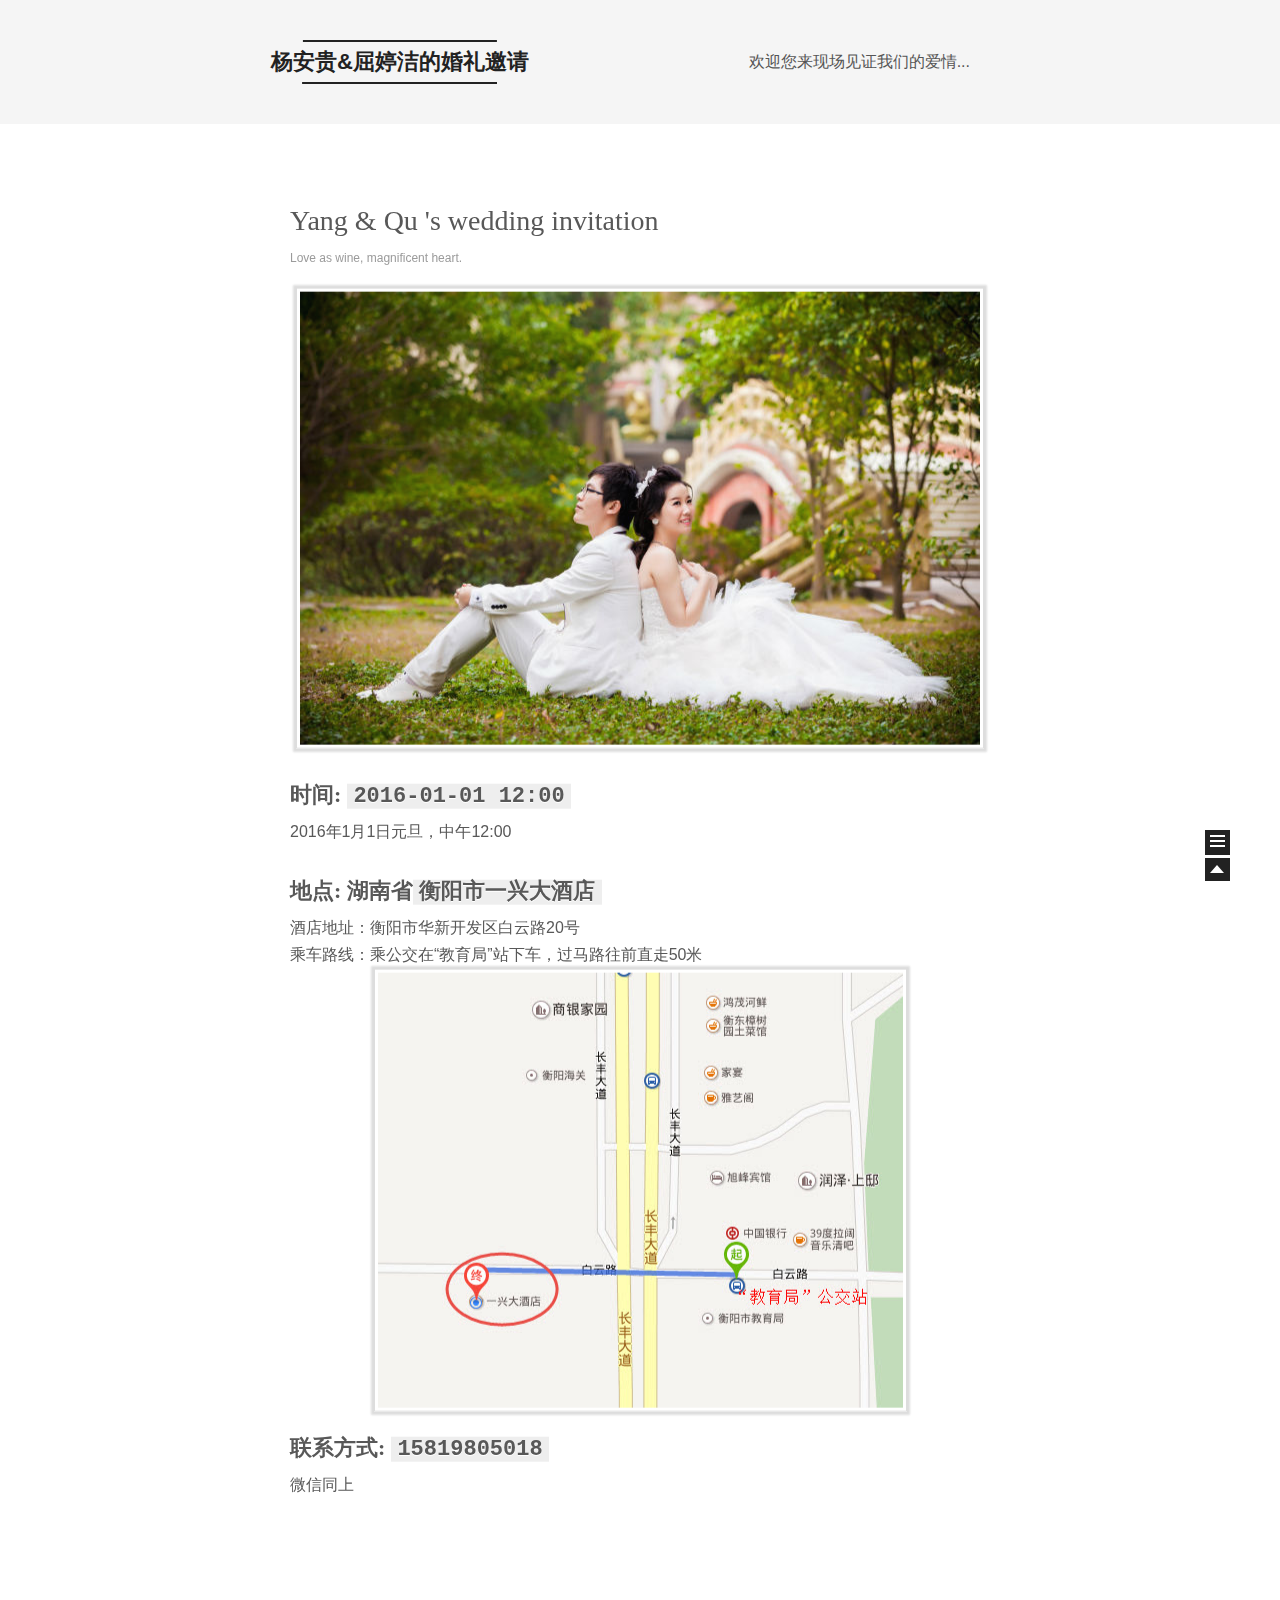
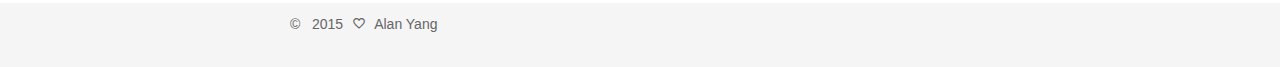
==== index.html @ b5272110 "news" ====
<!doctype html>
<html class="theme-next use-motion theme-next-mist">
<head>
  

<meta charset="UTF-8"/>
<meta http-equiv="X-UA-Compatible" content="IE=edge,chrome=1" />
<meta name="viewport" content="width=device-width, initial-scale=1, maximum-scale=1"/>


<meta http-equiv="Cache-Control" content="no-transform" />
<meta http-equiv="Cache-Control" content="no-siteapp" />








  <link rel="stylesheet" type="text/css" href="/vendors/fancybox/source/jquery.fancybox.css?v=2.1.5"/>




<link rel="stylesheet" type="text/css" href="/css/main.css?v=0.4.5.1"/>


    <meta name="description" content="You can go as far as you want to go." />



  <meta name="keywords" content="Hexo,next" />



  <link rel="alternate" href="/atom.xml" title="杨安贵和屈婷洁的婚礼邀请" type="application/atom+xml" />



  <link rel="shorticon icon" type="image/x-icon" href="/favicon.ico?v=0.4.5.1" />


<meta name="description" content="You can go as far as you want to go.">
<meta property="og:type" content="website">
<meta property="og:title" content="杨安贵和屈婷洁的婚礼邀请">
<meta property="og:url" content="http://alanyang.com/index.html">
<meta property="og:site_name" content="Alan Yang's Website">
<meta property="og:description" content="You can go as far as you want to go.">
<meta name="twitter:card" content="summary">
<meta name="twitter:title" content="Alan Yang's Website">
<meta name="twitter:description" content="You can go as far as you want to go.">


<script type="text/javascript" id="hexo.configuration">
  var CONFIG = {
    scheme: 'Mist',
    sidebar: 'post'
  };
</script>

  <title> Alan Yang's Website </title>
</head>

<body itemscope itemtype="http://schema.org/WebPage" lang="zh-Hans">
	
  <div class="container one-column 
   page-home 
">
    <div class="headband"></div>

    <header id="header" class="header" itemscope itemtype="http://schema.org/WPHeader">
      <div class="header-inner"><h1 class="site-meta">
  <span class="logo-line-before"><i></i></span>
  <a href="/" class="brand" rel="start">
      <span class="logo">
        <i class="icon-next-logo"></i>
      </span>
      <span class="site-title">杨安贵&屈婷洁的婚礼邀请</span>
  </a>
  <span class="logo-line-after"><i></i></span>
</h1>

<div class="site-nav-toggle">
  <button>
    <span class="btn-bar"></span>
    <span class="btn-bar"></span>
    <span class="btn-bar"></span>
  </button>
</div>


<nav class="site-nav">
  

  
    <ul id="menu" class="menu ">
	
	欢迎您来现场见证我们的爱情...
      
    <!--    
        <li class="menu-item menu-item-home">
          <a href="/" rel="section">
            <i class="menu-item-icon icon-next-home"></i> <br />
            首页
          </a>
        </li>
      
        
        <li class="menu-item menu-item-categories">
          <a href="/categories" rel="section">
            <i class="menu-item-icon icon-next-categories"></i> <br />
            分类
          </a>
        </li>
      
        
        <li class="menu-item menu-item-archives">
          <a href="/archives" rel="section">
            <i class="menu-item-icon icon-next-archives"></i> <br />
            归档
          </a>
        </li>
      
        
        <li class="menu-item menu-item-tags">
          <a href="/tags" rel="section">
            <i class="menu-item-icon icon-next-tags"></i> <br />
            标签
          </a>
        </li>
      
        
        <li class="menu-item menu-item-about">
          <a href="/about" rel="section">
            <i class="menu-item-icon icon-next-about"></i> <br />
            关于
          </a>
        </li>
      -->

      
    </ul>
  
</nav>


 </div>
    </header>

    <main id="main" class="main">
      <div class="main-inner">
        <div id="content" class="content"> 
  <section id="posts" class="posts-expand">
    
      

  <article class="post post-type-normal " itemscope itemtype="http://schema.org/Article">
    <header class="post-header">

      
		
        <h1 class="post-title" itemprop="name headline">
          
          
              <a class="post-title-link" href="/2015/09/25/invitation/" itemprop="url">
                Yang & Qu 's wedding invitation
              </a>
            
          
        </h1>
      

      <div class="post-meta">
        <span class="post-time">
		Love as wine, magnificent heart.
		<!--
          发表于        
		  <time itemprop="dateCreated" datetime="2015-09-25T15:35:17+08:00" content="2015-09-25">
            2015-09-30
          </time>
		-->
        </span>     
      </div>	
    </header>

    <div class="post-body">  
      
		  <center><audio src="Marry You.mp3" type= ""   playcount="1" autoplay="true" controls="true" hidden="true">您的浏览器不支持 audio 标签.</audio> </center>
          <span itemprop="articleBody"><p><img src="love.jpg" style="display: block ;margin: auto;box-shadow: 0 0 2px 3px #ddd;"></p>	  
		  
		<h2 id="时间:_2016-01-01">时间: <code>2016-01-01 12:00</code></h2><p>2016年1月1日元旦，中午12:00</p>
		<h2 id="地点:_湖南省衡阳市">地点: 湖南省<code>衡阳市<B>一兴大酒店</B></code></h2><p>酒店地址：衡阳市华新开发区白云路20号<br>
			    乘车路线：乘公交在“教育局”站下车，过马路往前直走50米<br>
				<img src="map.jpg" style="margin: auto;box-shadow: 0 0 2px 3px #ddd;">
			</p>	

    </div>
	
	
	<h2 id="联系方式:_15819805018">联系方式: <code>15819805018</code></h2><p>微信同上</p>
	
    <footer class="post-footer">
          
        <div class="post-eof"></div>
      
    </footer>
  </article>

    
  </section>

  
 </div>
     
        
      </div>    
  
  <div class="sidebar-toggle">
    <div class="sidebar-toggle-line-wrap">
      <span class="sidebar-toggle-line sidebar-toggle-line-first"></span>
      <span class="sidebar-toggle-line sidebar-toggle-line-middle"></span>
      <span class="sidebar-toggle-line sidebar-toggle-line-last"></span>
    </div>
  </div>

  <aside id="sidebar" class="sidebar">
    <div class="sidebar-inner">

      

      <section class="site-overview">
        <div class="site-author motion-element" itemprop="author" itemscope itemtype="http://schema.org/Person">
          <img class="site-author-image" src="/images/logo.png" alt="Alan Yang" itemprop="image"/>
          <p class="site-author-name" itemprop="name">Alan Yang</p>
        </div>
        <p class="site-description motion-element" itemprop="description">You can go as far as you want to go.</p>
        <nav class="site-state motion-element">
          <div class="site-state-item site-state-posts">
            <a href="/archives">
              <span class="site-state-item-count">1</span>
              <span class="site-state-item-name">日志</span>
            </a>
          </div>

          <div class="site-state-item site-state-categories">
            <a href="/categories">
              <span class="site-state-item-count">0</span>
              <span class="site-state-item-name">分类</span>
              </a>
          </div>

          <div class="site-state-item site-state-tags">
            <a href="/tags">
              <span class="site-state-item-count">0</span>
              <span class="site-state-item-name">标签</span>
              </a>
          </div>

        </nav>

        
          <div class="feed-link motion-element">
            <a href="/atom.xml" rel="alternate">
              <i class="menu-item-icon icon-next-feed"></i>
              RSS
            </a>
          </div>
        

        <div class="links-of-author motion-element">
          
        </div>

        
        

        <div class="links-of-author motion-element">
          
        </div>

      </section>

      

    </div>
  </aside>


    </main>

 <footer id="footer" class="footer">
      <div class="footer-inner"> <div class="copyright" >
  
  &copy; &nbsp; 
  <span itemprop="copyrightYear">2015</span>
  <span class="with-love">
    <i class="icon-next-heart"></i>
  </span>
  <span class="author" itemprop="copyrightHolder">Alan Yang</span>
</div>


 </div>
 </footer>


    <div class="back-to-top"></div>
  </div>

  <script type="text/javascript" src="/vendors/jquery/index.js?v=2.1.3"></script>

  
  
  
    
    

  


  
  
  <script type="text/javascript" src="/vendors/fancybox/source/jquery.fancybox.pack.js"></script>
  <script type="text/javascript" src="/js/fancy-box.js?v=0.4.5.1"></script>


  <script type="text/javascript" src="/js/helpers.js?v=0.4.5.1"></script>
  

  <script type="text/javascript" src="/vendors/velocity/velocity.min.js"></script>
  <script type="text/javascript" src="/vendors/velocity/velocity.ui.min.js"></script>

  <script type="text/javascript" src="/js/motion_global.js?v=0.4.5.1" id="motion.global"></script>




  <script type="text/javascript" src="/js/nav-toggle.js?v=0.4.5.1"></script>
  <script type="text/javascript" src="/vendors/fastclick/lib/fastclick.min.js?v=1.0.6"></script>

  

  <script type="text/javascript">
    $(document).ready(function () {
      if (CONFIG.sidebar === 'always') {
        displaySidebar();
      }
      if (isMobile()) {
        FastClick.attach(document.body);
      }
    });
  </script>

  

  
  

  
  <script type="text/javascript" src="/js/lazyload.js"></script>
  <script type="text/javascript">
    $(function () {
      $("#posts").find('img').lazyload({
        placeholder: "/images/loading.gif",
        effect: "fadeIn"
      });
    });
  </script>
</body>
</html>
---- css/main.css ----
/* normalize.css v3.0.2 | MIT License | git.io/normalize */
html {
  font-family: sans-serif; /* 1 */
  -ms-text-size-adjust: 100%; /* 2 */
  -webkit-text-size-adjust: 100%; /* 2 */
}
body {
  margin: 0;
}
article,
aside,
details,
figcaption,
figure,
footer,
header,
hgroup,
main,
menu,
nav,
section,
summary {
  display: block;
}
audio,
canvas,
progress,
video {
  display: inline-block; /* 1 */
  vertical-align: baseline; /* 2 */
}
audio:not([controls]) {
  display: none;
  height: 0;
}
[hidden],
template {
  display: none;
}
a {
  background-color: transparent;
}
a:active,
a:hover {
  outline: 0;
}
abbr[title] {
  border-bottom: 1px dotted;
}
b,
strong {
  font-weight: bold;
}
dfn {
  font-style: italic;
}
h1 {
  font-size: 2em;
  margin: 0.67em 0;
}
mark {
  background: #ff0;
  color: #000;
}
small {
  font-size: 80%;
}
sub,
sup {
  font-size: 75%;
  line-height: 0;
  position: relative;
  vertical-align: baseline;
}
sup {
  top: -0.5em;
}
sub {
  bottom: -0.25em;
}
img {
  border: 0;
}
svg:not(:root) {
  overflow: hidden;
}
figure {
  margin: 1em 40px;
}
hr {
  -moz-box-sizing: content-box;
  box-sizing: content-box;
  height: 0;
}
pre {
  overflow: auto;
}
code,
kbd,
pre,
samp {
  font-family: monospace, monospace;
  font-size: 1em;
}
button,
input,
optgroup,
select,
textarea {
  color: inherit; /* 1 */
  font: inherit; /* 2 */
  margin: 0; /* 3 */
}
button {
  overflow: visible;
}
button,
select {
  text-transform: none;
}
button,
html input[type="button"],
input[type="reset"],
input[type="submit"] {
  -webkit-appearance: button; /* 2 */
  cursor: pointer; /* 3 */
}
button[disabled],
html input[disabled] {
  cursor: default;
}
button::-moz-focus-inner,
input::-moz-focus-inner {
  border: 0;
  padding: 0;
}
input {
  line-height: normal;
}
input[type="checkbox"],
input[type="radio"] {
  box-sizing: border-box; /* 1 */
  padding: 0; /* 2 */
}
input[type="number"]::-webkit-inner-spin-button,
input[type="number"]::-webkit-outer-spin-button {
  height: auto;
}
input[type="search"] {
  -webkit-appearance: textfield; /* 1 */
  -moz-box-sizing: content-box;
  -webkit-box-sizing: content-box; /* 2 */
  box-sizing: content-box;
}
input[type="search"]::-webkit-search-cancel-button,
input[type="search"]::-webkit-search-decoration {
  -webkit-appearance: none;
}
fieldset {
  border: 1px solid #c0c0c0;
  margin: 0 2px;
  padding: 0.35em 0.625em 0.75em;
}
legend {
  border: 0; /* 1 */
  padding: 0; /* 2 */
}
textarea {
  overflow: auto;
}
optgroup {
  font-weight: bold;
}
table {
  border-collapse: collapse;
  border-spacing: 0;
}
td,
th {
  padding: 0;
}
::selection {
  background: #262a30;
  color: #fff;
}
body {
  position: relative;
  font-family: Lato, "Microsoft Jhenghei", "Hiragino Sans GB", "Microsoft YaHei", sans-serif;
  font-size: 16px;
  line-height: 1.7;
  color: #555;
  background: #fff;
}
@media (min-width: 768px) and (max-width: 991px) {
  body {
    padding-right: 0 !important;
  }
}
@media (max-width: 767px) {
  body {
    padding-right: 0 !important;
  }
}
h1,
h2,
h3,
h4,
h5,
h6 {
  margin: 0;
  padding: 0;
  font-weight: bold;
  line-height: 1;
  font-family: Cambria, Georgia, "Microsoft Jhenghei", "Hiragino Sans GB", "Microsoft YaHei", "Times New Roman", serif;
}
h1 {
  font-size: 24px;
}
@media (max-width: 767px) {
  h1 {
    font-size: 20px;
  }
}
h2 {
  font-size: 22px;
}
@media (max-width: 767px) {
  h2 {
    font-size: 18px;
  }
}
h3 {
  font-size: 20px;
}
@media (max-width: 767px) {
  h3 {
    font-size: 16px;
  }
}
h4 {
  font-size: 18px;
}
@media (max-width: 767px) {
  h4 {
    font-size: 14px;
  }
}
h5 {
  font-size: 16px;
}
@media (max-width: 767px) {
  h5 {
    font-size: 12px;
  }
}
h6 {
  font-size: 14px;
}
@media (max-width: 767px) {
  h6 {
    font-size: 10px;
  }
}
p {
  margin: 0 0 25px 0;
}
a {
  color: #222;
  text-decoration: none;
  border-bottom: 1px solid #999;
}
a:hover {
  border-bottom-color: #222;
}
ul {
  list-style: none;
}
blockquote {
  margin: 0;
  padding: 0;
}
img {
  display: block;
  margin: auto 0;
  max-width: 100%;
  height: auto;
}
h2,
h3,
h4,
h5,
h6 {
  margin: 60px 0 15px;
}
ul {
  list-style: square;
}
a {
  word-wrap: break-word;
}
hr {
  margin: 40px 0;
  height: 3px;
  border: none;
  background-color: #ddd;
  background-image: repeating-linear-gradient(-45deg, #fff, #fff 4px, transparent 4px, transparent 8px);
}
blockquote {
  padding: 0 15px;
  color: #666;
  border-left: 4px solid #ddd;
}
blockquote cite::before {
  content: "-";
  padding: 0 5px;
}
dt {
  font-weight: 700;
}
dd {
  margin: 0;
  padding: 0;
}
.pullquote {
  width: 45%;
}
.pullquote.left {
  float: left;
  margin-left: 5px;
  margin-right: 10px;
}
.pullquote.right {
  float: right;
  margin-left: 10px;
  margin-right: 5px;
}
.highlight table,
.gist table {
  width: auto;
}
.highlight table td,
.gist table td {
  border: none;
}
.highlight a,
.gist a {
  color: #222 !important;
  text-decoration: none !important;
}
.video-container {
  position: relative;
  padding-top: 60%;
  height: 0;
  overflow: hidden;
}
.video-container iframe,
.video-container object,
.video-container embed {
  position: absolute;
  top: 0;
  left: 0;
  width: 100%;
  height: 100%;
}
table {
  width: 100%;
  border-collapse: collapse;
  border-spacing: 0;
  border: 1px solid #ddd;
  font-size: 14px;
}
table>tbody>tr:nth-of-type(odd) {
  background-color: #f9f9f9;
}
table>tbody>tr:hover {
  background-color: #f5f5f5;
}
caption,
th,
td {
  padding: 8px;
  text-align: left;
  vertical-align: middle;
  font-weight: normal;
}
th,
td {
  border-bottom: 3px solid #ddd;
  border-right: 1px solid #eee;
}
th {
  padding-bottom: 10px;
  font-weight: 700;
}
td {
  border-bottom-width: 1px;
}
.text-left {
  text-align: left;
}
.text-center {
  text-align: center;
}
.text-right {
  text-align: right;
}
.text-justify {
  text-align: justify;
}
.text-nowrap {
  white-space: nowrap;
}
.text-lowercase {
  text-transform: lowercase;
}
.text-uppercase {
  text-transform: uppercase;
}
.text-capitalize {
  text-transform: capitalize;
}
.center-block {
  display: block;
  margin-left: auto;
  margin-right: auto;
}
.clearfix:before,
.clearfix:after {
  content: " ";
  display: table;
}
.clearfix:after {
  clear: both;
}
.full-image.full-image.full-image {
  border: none;
}
@media (min-width: 992px) {
  .full-image.full-image.full-image {
    max-width: none;
    width: 126%;
    margin: 0 -13%;
  }
}
.blockquote-center,
.page-home .post-type-quote blockquote,
.page-post-detail .post-type-quote blockquote {
  position: relative;
  margin: 40px 0;
  padding: 0;
  border-left: none;
  text-align: center;
}
.blockquote-center::before,
.page-home .post-type-quote blockquote::before,
.page-post-detail .post-type-quote blockquote::before,
.blockquote-center::after,
.page-home .post-type-quote blockquote::after,
.page-post-detail .post-type-quote blockquote::after {
  position: absolute;
  content: ' ';
  display: block;
  width: 100%;
  height: 24px;
  opacity: 0.2;
  background: url("[data-uri]") no-repeat;
  background-position: 0 -7px;
  background-size: 24px 24px;
}
.blockquote-center::before,
.page-home .post-type-quote blockquote::before,
.page-post-detail .post-type-quote blockquote::before {
  top: -20px;
  border-top: 1px solid #ccc;
}
.blockquote-center::after,
.page-home .post-type-quote blockquote::after,
.page-post-detail .post-type-quote blockquote::after {
  bottom: -20px;
  border-bottom: 1px solid #ccc;
  background-position: 100% 7px;
}
.blockquote-center p,
.page-home .post-type-quote blockquote p,
.page-post-detail .post-type-quote blockquote p,
.blockquote-center div,
.page-home .post-type-quote blockquote div,
.page-post-detail .post-type-quote blockquote div {
  text-align: center;
}
.use-motion .motion-element {
  opacity: 0;
}
@font-face {
  font-family: 'default';
  src: url("../fonts/icon-default/icomoon.eot?-9394c0");
  src: url("../fonts/icon-default/icomoon.eot?#iefix-9394c0") format('embedded-opentype'), url("../fonts/icon-default/icomoon.woff?-9394c0") format('woff'), url("../fonts/icon-default/icomoon.ttf?-9394c0") format('truetype'), url("../fonts/icon-default/icomoon.svg?-9394c0#default") format('svg');
  font-weight: normal;
  font-style: normal;
}
[class^="icon-"],
[class*=" icon-"] {
  font-family: 'default';
  speak: none;
  font-style: normal;
  font-weight: normal;
  font-variant: normal;
  text-transform: none;
  line-height: 1;
/* Better Font Rendering =========== */
  -webkit-font-smoothing: antialiased;
  -moz-osx-font-smoothing: grayscale;
}
.icon-next-logo {
  font-size: 24px;
  color: #fff;
}
.icon-next-home,
.icon-next-categories,
.icon-next-archives,
.icon-next-tags,
.icon-next-about,
.icon-next-feed,
.icon-next-search {
  font-size: 24px;
  color: #000;
}
.icon-next-external-link {
  font-size: 14px;
}
.icon-next-heart {
  font-size: 14px;
}
.icon-storage:before,
.icon-next-categories:before {
  content: "\e0bc";
}
.icon-insert_emoticon:before,
.icon-next-about:before {
  content: "\e0e8";
}
.icon-brightness_4:before,
.icon-next-logo:before {
  content: "\e13e";
}
.icon-whatshot:before,
.icon-next-feed:before {
  content: "\e25b";
}
.icon-bookmark:before,
.icon-next-tags:before {
  content: "\e27b";
}
.icon-favorite_outline:before,
.icon-next-heart:before {
  content: "\e292";
}
.icon-home:before,
.icon-next-home:before {
  content: "\e29e";
}
.icon-open_in_new:before,
.icon-next-external-link:before {
  content: "\e2b2";
}
.icon-search:before,
.icon-next-search:before {
  content: "\e2ca";
}
.icon-view_carousel:before,
.icon-next-archives:before {
  content: "\e2fd";
}
.post pre,
.post .highlight {
  background: #f7f7f7;
  margin: 20px 0;
  padding: 15px;
  overflow: auto;
  font-size: 13px;
  color: #4d4d4c;
  line-height: 1.6;
}
.post .highlight .gutter pre,
.post .gist .gist-file .gist-data .line-numbers {
  color: #666;
}
.post pre,
.post code {
  font-family: "PT Mono", Consolas, Monaco, Menlo, monospace;
}
.post code {
  background: #eee;
  text-shadow: 0 1px #fff;
  padding: 0 0.3em;
}
.post pre code {
  background: none;
  text-shadow: none;
  padding: 0;
}
.post .highlight pre {
  border: none;
  margin: 0;
  padding: 0;
}
.post .highlight table {
  margin: 0;
  width: auto;
  border: none;
}
.post .highlight td {
  border: none;
  padding: 0;
}
.post .highlight figcaption {
  font-size: 0.85em;
  color: #8e908c;
  line-height: 1em;
  margin-bottom: 1em;
}
.post .highlight figcaption:before,
.post .highlight figcaption:after {
  content: " ";
  display: table;
}
.post .highlight figcaption:after {
  clear: both;
}
.post .highlight figcaption a {
  float: right;
}
.post .highlight .gutter pre {
  text-align: right;
  padding-right: 20px;
}
.post .highlight .line {
  height: 20px;
}
.post .gist {
  margin: 20px 0;
  border-style: solid;
  border-color: #ccc;
  border-width: 1px 0;
  background: #f7f7f7;
  padding: 15px 40px 15px 15px;
}
.post .gist .gist-file {
  border: none;
  font-family: "PT Mono", Consolas, Monaco, Menlo, monospace;
  margin: 0;
}
.post .gist .gist-file .gist-data {
  background: none;
  border: none;
}
.post .gist .gist-file .gist-data .line-numbers {
  background: none;
  border: none;
  padding: 0 20px 0 0;
}
.post .gist .gist-file .gist-data .line-data {
  padding: 0 !important;
}
.post .gist .gist-file .highlight {
  margin: 0;
  padding: 0;
  border: none;
}
.post .gist .gist-file .gist-meta {
  background: #f7f7f7;
  color: #8e908c;
  font: 13px Lato, "Microsoft Jhenghei", "Hiragino Sans GB", "Microsoft YaHei", sans-serif;
  text-shadow: 0 0;
  padding: 0;
  margin-top: 1em;
  margin-left: 40px;
}
.post .gist .gist-file .gist-meta a {
  color: color-link;
  font-weight: normal;
}
.post .gist .gist-file .gist-meta a:hover {
  text-decoration: underline;
}
pre .comment {
  color: #8e908c;
}
pre .variable,
pre .attribute,
pre .tag,
pre .regexp,
pre .ruby .constant,
pre .xml .tag .title,
pre .xml .pi,
pre .xml .doctype,
pre .html .doctype,
pre .css .id,
pre .css .class,
pre .css .pseudo {
  color: #c82829;
}
pre .number,
pre .preprocessor,
pre .built_in,
pre .literal,
pre .params,
pre .constant {
  color: #f5871f;
}
pre .ruby .class .title,
pre .css .rules .attribute {
  color: #718c00;
}
pre .string,
pre .value,
pre .inheritance,
pre .header,
pre .ruby .symbol,
pre .xml .cdata {
  color: #718c00;
}
pre .title,
pre .css .hexcolor {
  color: #3e999f;
}
pre .function,
pre .python .decorator,
pre .python .title,
pre .ruby .function .title,
pre .ruby .title .keyword,
pre .perl .sub,
pre .javascript .title,
pre .coffeescript .title {
  color: #4271ae;
}
pre .keyword,
pre .javascript .function {
  color: #8959a8;
}
html,
body {
  height: 100%;
}
.container {
  position: relative;
  min-height: 100%;
}
.header-inner {
  margin: 0 auto;
  padding: 100px 0 70px;
  width: 960px;
}
.one-column .header-inner {
  width: 700px;
}
.main {
  padding-bottom: 150px;
}
.main-inner {
  margin: 0 auto;
  width: 960px;
}
.one-column .main-inner {
  width: 700px;
}
.main-inner .content {
  width: 700px;
}
.footer {
  position: absolute;
  left: 0;
  bottom: 0;
  width: 100%;
  min-height: 50px;
}
.footer-inner {
  margin: 20px auto;
  width: 960px;
}
.one-column .footer-inner {
  width: 700px;
}
.headband {
  height: 3px;
  background: #222;
}
.header {
  background: #fff;
}
.header-inner {
  position: relative;
}
.site-meta {
  margin: 0;
  text-align: left;
}
@media (max-width: 767px) {
  .site-meta {
    text-align: center;
  }
}
.brand {
  position: relative;
  display: inline-block;
  padding: 0 25px;
  color: #fff;
  background: #222;
  border-bottom: none;
  font-family: Lato, "Microsoft Jhenghei", "Hiragino Sans GB", "Microsoft YaHei", sans-serif;
}
.logo {
  display: inline-block;
  margin-right: 5px;
  line-height: 36px;
  vertical-align: top;
}
.site-title {
  display: inline-block;
  vertical-align: top;
  line-height: 36px;
  font-size: 20px;
  font-weight: normal;
}
.use-motion .brand {
  opacity: 0;
}
.use-motion .logo,
.use-motion .site-title {
  opacity: 0;
  position: relative;
  top: -10px;
}
.site-nav-toggle {
  display: none;
  position: absolute;
  top: 10px;
  left: 10px;
}
@media (max-width: 767px) {
  .site-nav-toggle {
    display: block;
  }
}
.site-nav-toggle button {
  margin-top: 2px;
  padding: 9px 10px;
  background: transparent;
  border: none;
}
@media (max-width: 767px) {
  .site-nav {
    display: none;
    margin: 0 -10px;
    padding: 0 10px;
    clear: both;
    border-top: 1px solid #ddd;
  }
}
@media (min-width: 768px) and (max-width: 991px) {
  .site-nav {
    display: block !important;
  }
}
@media (min-width: 992px) {
  .site-nav {
    display: block !important;
  }
}
.menu {
  margin-top: 20px;
  padding-left: 0;
  text-align: center;
}
.menu .menu-item {
  display: inline-block;
  margin-left: 20px;
}
@media screen and (max-width: 767px) {
  .menu .menu-item {
    margin-top: 10px;
  }
}
.menu .menu-item:first-child {
  margin-left: 0;
}
.menu .menu-item a {
  display: block;
  font-size: 13px;
  text-transform: capitalize;
  line-height: 1.5;
  border-bottom: 1px solid transparent;
  transition-property: border-color;
  transition-duration: 0.2s;
  transition-timing-function: ease-in-out;
  transition-delay: 0s;
}
.menu .menu-item a:hover {
  border-bottom-color: #222;
}
.translation {
  margin-top: -20px;
  font-size: 14px;
  color: #999;
}
.post:last-child .post-eof.post-eof.post-eof {
  display: none;
}
.sidebar-toggle {
  position: fixed;
  right: 50px;
  bottom: 45px;
  width: 15px;
  height: 15px;
  padding: 5px;
  background: #222;
  line-height: 0;
  z-index: 1050;
  cursor: pointer;
  -webkit-transform: translateZ(0);
}
@media (min-width: 768px) and (max-width: 991px) {
  .sidebar-toggle {
    display: none;
  }
}
@media (max-width: 767px) {
  .sidebar-toggle {
    display: none;
  }
}
.sidebar-toggle-line {
  position: relative;
  display: inline-block;
  vertical-align: top;
  height: 2px;
  width: 100%;
  background: #fff;
  margin-top: 3px;
}
.sidebar-toggle-line:first-child {
  margin-top: 0;
}
.sidebar {
  width: 0;
  position: fixed;
  right: 0;
  top: 0;
  bottom: 0;
  z-index: 1040;
  box-shadow: inset 0 2px 6px #000;
  background: #222;
  -webkit-transform: translateZ(0);
}
.sidebar a {
  color: #999;
  border-bottom-color: #555;
}
.sidebar a:hover {
  color: #eee;
}
@media (min-width: 768px) and (max-width: 991px) {
  .sidebar {
    display: none !important;
  }
}
@media (max-width: 767px) {
  .sidebar {
    display: none !important;
  }
}
.sidebar-inner {
  position: relative;
  padding: 20px 10px;
  color: #999;
  text-align: center;
}
.site-author-image {
  display: block;
  margin: 0 auto;
  max-width: 96px;
  height: auto;
  border: 2px solid #333;
  padding: 2px;
}
.site-author-name {
  margin: 5px 0 0;
  color: #f5f5f5;
}
.site-description {
  margin-top: 5px;
  font-size: 14px;
  color: #555;
}
.site-state {
  overflow: hidden;
  line-height: 1.4;
}
.site-state-item {
  display: inline-block;
  padding: 0 15px;
  border-left: 1px solid #333;
}
.site-state-item:first-child {
  border-left: none;
}
.site-state-item a {
  border-bottom: none;
}
.site-state-item-count {
  display: block;
  text-align: center;
  font-size: 18px;
}
.site-state-item-name {
  font-size: 13px;
}
.feed-link {
  margin-top: 20px;
}
.feed-link a {
  display: inline-block;
  padding: 0 15px;
  color: #fc6423;
  border: 1px solid #fc6423;
  border-radius: 4px;
}
.feed-link a i {
  color: #fc6423;
  font-size: 14px;
}
.feed-link a:hover {
  color: #fff;
  background: #fc6423;
}
.feed-link a:hover i {
  color: #fff;
}
.links-of-author {
  margin-top: 20px;
}
.links-of-author a {
  display: inline-block;
  vertical-align: middle;
  margin-right: 10px;
  margin-bottom: 10px;
  border-bottom-color: #555;
  font-size: 13px;
}
.links-of-author a:before {
  display: inline-block;
  vertical-align: middle;
  margin-right: 3px;
  content: " ";
  width: 4px;
  height: 4px;
  border-radius: 50%;
  background: #878198;
}
.sidebar-nav {
  margin: 0;
  padding-left: 0;
}
.sidebar-nav li {
  display: inline-block;
  cursor: pointer;
  border-bottom: 1px solid transparent;
  font-size: 15px;
}
.sidebar-nav li:hover {
  color: #f5f5f5;
}
.page-post-detail .sidebar-nav-toc {
  padding: 0 5px;
}
.page-post-detail .sidebar-nav-overview {
  margin-left: 10px;
}
.sidebar-nav .sidebar-nav-active {
  color: #87daff;
  border-bottom-color: #87daff;
}
.sidebar-nav .sidebar-nav-active:hover {
  color: #87daff;
}
.post-toc {
  overflow: hidden;
  position: relative;
}
.post-toc-empty {
  font-size: 14px;
  color: #666;
}
.post-toc ol {
  overflow: auto;
  margin: 0;
  padding: 0 10px 10px;
  text-align: left;
  list-style: none;
  font-size: 14px;
}
.post-toc ol a {
  color: #999;
}
.post-toc ol a:hover {
  color: #ccc;
}
.post-toc .nav .nav-child {
  display: none;
}
.post-toc .nav .active .nav-child {
  display: block;
}
.post-toc .nav .active > a {
  color: #ccc;
}
.post-toc .nav .active-current > a {
  color: #87daff;
}
.post-toc .nav .active-current > a:hover {
  color: #87daff;
}
.post-toc-indicator {
  height: 20px;
  opacity: 0.4;
  background: no-repeat 10px 50%;
  background-size: 10px 12px;
}
.post-toc-indicator-top {
  opacity: 0;
  margin-top: 10px;
  background-image: url("[data-uri]");
}
.post-toc-indicator-bottom {
  position: absolute;
  width: 100%;
  background-image: url("[data-uri]");
}
.footer {
  font-size: 14px;
  color: #999;
}
.footer img {
  border: none;
}
.footer-inner {
  text-align: center;
}
.with-love {
  display: inline-block;
  margin: 0 5px;
}
.powered-by,
.theme-info {
  display: inline-block;
}
.powered-by {
  margin-right: 10px;
}
.powered-by::after {
  content: "|";
  padding-left: 10px;
}
.cc-license {
  margin-top: 10px;
  text-align: center;
}
.cc-license .cc-opacity {
  opacity: 0.7;
  border-bottom: none;
}
.cc-license .cc-opacity:hover {
  opacity: 0.9;
}
.cc-license img {
  display: inline-block;
}
@media (max-width: 767px) {
  body {
    font-size: 14px;
  }
  .header-inner,
  .one-column .header-inner,
  .main-inner,
  .one-column .main-inner,
  .main-inner .content,
  .footer-inner,
  .one-column .footer-inner {
    width: auto;
  }
  .main-inner {
    margin: 20px auto 0;
  }
  .footer-inner {
    padding: 0 10px;
  }
}
.btn {
  display: inline-block;
  padding: 0 20px;
  font-size: 15px;
  color: #fff;
  background: #222;
  border: 2px solid #222;
  text-decoration: none;
  transition-property: background-color;
  transition-duration: 0.2s;
  transition-timing-function: ease-in-out;
  transition-delay: 0s;
}
.btn:hover {
  border-color: #222;
  color: #222;
  background: #fff;
}
.btn-bar {
  display: block;
  width: 22px;
  height: 2px;
  background: #555;
  border-radius: 1px;
}
.btn-bar+.btn-bar {
  margin-top: 4px;
}
.posts-expand {
  padding-top: 40px;
}
@media (max-width: 767px) {
  .posts-expand {
    margin: 0 20px;
  }
  .post-body pre,
  .post-body .highlight {
    margin: 0 -20px;
    padding: 10px 20px;
  }
  .post-body pre .gutter pre,
  .post-body .highlight .gutter pre {
    padding-right: 10px;
  }
}
.posts-expand .post-title {
  font-size: 26px;
  text-align: center;
}
@media (max-width: 767px) {
  .posts-expand .post-title {
    font-size: 22px;
  }
}
.posts-expand .post-title-link {
  display: inline-block;
  position: relative;
  color: #555;
  border-bottom: none;
  line-height: 1.2;
  vertical-align: top;
}
.posts-expand .post-title-link::before {
  content: "";
  position: absolute;
  width: 100%;
  height: 2px;
  bottom: 0;
  left: 0;
  background-color: #000;
  visibility: hidden;
  transform: scaleX(0);
  transition-duration: 0.2s;
  transition-timing-function: ease-in-out;
  transition-delay: 0s;
}
.posts-expand .post-title-link:hover::before {
  visibility: visible;
  transform: scaleX(1);
}
.posts-expand .post-meta {
  margin: 3px 0 60px 0;
  color: #999;
  font-size: 12px;
  text-align: center;
}
.posts-expand .post-meta .post-category-list {
  display: inline-block;
  margin: 0;
  padding: 3px;
}
.posts-expand .post-meta .post-category-list-link {
  color: #999;
}
.posts-expand .post-body {
  text-align: justify;
}
.posts-expand .post-body h2,
.posts-expand .post-body h3,
.posts-expand .post-body h4,
.posts-expand .post-body h5,
.posts-expand .post-body h6 {
  padding-top: 10px;
}
.posts-expand .post-body img {
  box-sizing: border-box;
  margin: auto;
  padding: 3px;
  border: 1px solid #ddd;
}
.posts-expand .post-tags {
  margin-top: 40px;
  text-align: center;
}
.posts-expand .post-tags a {
  display: inline-block;
  margin-right: 10px;
  font-size: 13px;
}
.post-nav {
  overflow: hidden;
  margin-top: 60px;
  padding: 10px;
  white-space: nowrap;
  border-top: 1px solid #eee;
}
.post-nav-item {
  display: inline-block;
  width: 50%;
  white-space: normal;
}
.post-nav-item a {
  position: relative;
  display: inline-block;
  line-height: 25px;
  font-size: 14px;
  color: #555;
  border-bottom: none;
}
.post-nav-item a:hover {
  color: #222;
  font-weight: bold;
  border-bottom: none;
}
.post-nav-item a:active {
  top: 2px;
}
.post-nav-item a:before,
.post-nav-item a:after {
  display: inline-block;
  width: 16px;
  height: 25px;
  vertical-align: top;
  opacity: 0.4;
  background-size: 16px;
}
.post-nav-prev a:before {
  content: ' ';
  background: url("[data-uri]") no-repeat 0 50%;
  background-size: 8px;
}
.post-nav-prev a:hover:before {
  opacity: 1;
}
.post-nav-next {
  text-align: right;
}
.post-nav-next a:after {
  content: ' ';
  background: url("[data-uri]") no-repeat 100% 50%;
  background-size: 8px;
}
.post-nav-next a:hover:after {
  opacity: 1;
}
.posts-expand .post-eof {
  display: block;
  margin: 160px auto 120px;
  width: 8%;
  height: 1px;
  background: #ccc;
  text-align: center;
}
.post-more-link {
  margin-top: 50px;
}
@media (max-width: 767px) {
  .posts-collapse {
    margin: 0 20px;
  }
  .posts-collapse .post-title,
  .posts-collapse .post-meta {
    display: block;
    width: auto;
    text-align: left;
  }
}
.posts-collapse {
  margin-left: 0;
}
@media (max-width: 767px) {
  .posts-collapse {
    margin: 0 20px;
  }
}
.posts-collapse .collection-title {
  position: relative;
  margin: 60px 0;
}
.posts-collapse .collection-title h2 {
  margin-left: 20px;
}
.posts-collapse .collection-title small {
  color: #bbb;
}
.posts-collapse .collection-title::before {
  content: " ";
  position: absolute;
  left: 0;
  top: 50%;
  margin-left: -4px;
  margin-top: -4px;
  width: 8px;
  height: 8px;
  background: #bbb;
  border-radius: 50%;
}
.posts-collapse .post {
  margin: 30px 0;
}
.posts-collapse .post-header {
  position: relative;
  transition-duration: 0.2s;
  transition-timing-function: ease-in-out;
  transition-delay: 0s;
  transition-property: border;
  border-bottom: 1px dashed #ccc;
}
.posts-collapse .post-header::before {
  content: " ";
  position: absolute;
  left: 0;
  top: 12px;
  width: 6px;
  height: 6px;
  margin-left: -4px;
  background: #bbb;
  border-radius: 50%;
  border: 1px solid #fff;
  transition-duration: 0.2s;
  transition-timing-function: ease-in-out;
  transition-delay: 0s;
  transition-property: background;
}
.posts-collapse .post-header:hover {
  border-bottom-color: #666;
}
.posts-collapse .post-header:hover::before {
  background: #222;
}
.posts-collapse .post-meta {
  position: absolute;
  font-size: 12px;
  left: 20px;
  top: 5px;
}
.posts-collapse .post-comments-count {
  display: none;
}
.posts-collapse .post-title {
  margin-left: 60px;
  font-size: 16px;
  font-weight: normal;
  font-family: Lato, "Microsoft Jhenghei", "Hiragino Sans GB", "Microsoft YaHei", sans-serif;
  line-height: inherit;
}
.posts-collapse .post-title::after {
  margin-left: 3px;
  opacity: 0.6;
}
.posts-collapse .post-title a {
  color: #666;
  border-bottom: none;
}
.page-home .post-type-quote .post-header,
.page-post-detail .post-type-quote .post-header,
.page-home .post-type-quote .post-tags,
.page-post-detail .post-type-quote .post-tags {
  display: none;
}
.pagination {
  margin: 120px 0 40px;
  text-align: center;
  border-top: 1px solid #eee;
}
.page-number-basic,
.pagination .prev,
.pagination .next,
.pagination .page-number,
.pagination .space {
  display: inline-block;
  position: relative;
  top: -1px;
  margin: 0 10px;
  padding: 0 10px;
  line-height: 30px;
}
@media (max-width: 767px) {
  .page-number-basic,
  .pagination .prev,
  .pagination .next,
  .pagination .page-number,
  .pagination .space {
    margin: 0 5px;
  }
}
.pagination .prev,
.pagination .next,
.pagination .page-number {
  border-bottom: 0;
  border-top: 1px solid #eee;
  transition-property: border-color;
  transition-duration: 0.2s;
  transition-timing-function: ease-in-out;
  transition-delay: 0s;
}
.pagination .prev:hover,
.pagination .next:hover,
.pagination .page-number:hover {
  border-top-color: #222;
}
.pagination .space {
  padding: 0;
  margin: 0;
}
.pagination .prev {
  margin-left: 0;
}
.pagination .next {
  margin-right: 0;
}
.pagination .page-number.current {
  color: #fff;
  background: #ccc;
  border-top-color: #ccc;
}
@media (max-width: 767px) {
  .pagination {
    border-top: none;
  }
  .pagination .prev,
  .pagination .next,
  .pagination .page-number {
    margin-bottom: 10px;
    border-top: 0;
    border-bottom: 1px solid #eee;
  }
  .pagination .prev:hover,
  .pagination .next:hover,
  .pagination .page-number:hover {
    border-bottom-color: #222;
  }
}
.comments {
  margin-top: 60px;
}
.tag-cloud {
  text-align: center;
}
.tag-cloud a {
  display: inline-block;
  margin: 10px;
}
.post-gallery {
  display: table;
  table-layout: fixed;
  width: 100%;
  border-collapse: separate;
}
.post-gallery-row {
  display: table-row;
}
.post-gallery .post-gallery-img {
  display: table-cell;
  text-align: center;
  vertical-align: middle;
  border: none;
}
.post-gallery .post-gallery-img img {
  max-width: 100%;
  max-height: 100%;
  border: none;
}
.fancybox-close,
.fancybox-close:hover {
  border: none;
}
.back-to-top {
  position: fixed;
  bottom: 19px;
  right: 50px;
  z-index: 1050;
  width: 15px;
  height: 13px;
  padding: 5px;
  background: #222;
  color: #fff;
  cursor: pointer;
  -webkit-transform: translateZ(0);
}
@media (max-width: 767px) {
  .back-to-top {
    display: none;
  }
}
@media (min-width: 768px) and (max-width: 991px) {
  .back-to-top {
    display: none;
  }
}
.back-to-top:before {
  display: block;
  content: " ";
  margin-top: 2px;
  width: 0;
  height: 0;
  border-width: 0 7px 8px 7px;
  border-color: transparent transparent #fff transparent;
  border-style: solid;
}
.theme-next #ds-thread #ds-reset {
  color: #555;
}
.theme-next #ds-thread #ds-reset .ds-replybox {
  margin-bottom: 30px;
}
.theme-next #ds-thread #ds-reset .ds-replybox .ds-avatar,
.theme-next #ds-reset .ds-avatar img {
  box-shadow: none;
}
.theme-next #ds-thread #ds-reset .ds-textarea-wrapper {
  border-color: #c7d4e1;
  background: none;
  border-top-right-radius: 3px;
  border-top-left-radius: 3px;
}
.theme-next #ds-thread #ds-reset .ds-textarea-wrapper textarea {
  height: 60px;
}
.theme-next #ds-reset .ds-rounded-top {
  border-radius: 0;
}
.theme-next #ds-thread #ds-reset .ds-post-toolbar {
  box-sizing: border-box;
  border: 1px solid #c7d4e1;
  background: #f6f8fa;
}
.theme-next #ds-thread #ds-reset .ds-post-options {
  height: 40px;
  border: none;
  background: none;
}
.theme-next #ds-thread #ds-reset .ds-toolbar-buttons {
  top: 11px;
}
.theme-next #ds-thread #ds-reset .ds-sync {
  top: 5px;
}
.theme-next #ds-thread #ds-reset .ds-post-button {
  top: 4px;
  right: 5px;
  width: 90px;
  height: 30px;
  border: 1px solid #c5ced7;
  border-radius: 3px;
  background-image: linear-gradient(#fbfbfc, #f5f7f9);
  color: #60676d;
}
.theme-next #ds-thread #ds-reset .ds-post-button:hover {
  background-position: 0 -30px;
  color: #60676d;
}
.theme-next #ds-thread #ds-reset .ds-comments-info {
  padding: 10px 0;
}
.theme-next #ds-thread #ds-reset .ds-sort {
  display: none;
}
.theme-next #ds-thread #ds-reset li.ds-tab a.ds-current {
  border: none;
  background: #f6f8fa;
  color: #60676d;
}
.theme-next #ds-thread #ds-reset li.ds-tab a.ds-current:hover {
  background-color: #e9f0f7;
  color: #60676d;
}
.theme-next #ds-thread #ds-reset li.ds-tab a {
  border-radius: 2px;
  padding: 5px;
}
.theme-next #ds-thread #ds-reset .ds-login-buttons p {
  color: #999;
  line-height: 36px;
}
.theme-next #ds-thread #ds-reset .ds-login-buttons .ds-service-list li {
  height: 28px;
}
.theme-next #ds-thread #ds-reset .ds-service-list a {
  background: none;
  padding: 5px;
  border: 1px solid;
  border-radius: 3px;
  text-align: center;
}
.theme-next #ds-thread #ds-reset .ds-service-list a:hover {
  color: #fff;
  background: #666;
}
.theme-next #ds-thread #ds-reset .ds-service-list .ds-weibo {
  color: #fc9b00;
  border-color: #fc9b00;
}
.theme-next #ds-thread #ds-reset .ds-service-list .ds-weibo:hover {
  background: #fc9b00;
}
.theme-next #ds-thread #ds-reset .ds-service-list .ds-qq {
  color: #60a3ec;
  border-color: #60a3ec;
}
.theme-next #ds-thread #ds-reset .ds-service-list .ds-qq:hover {
  background: #60a3ec;
}
.theme-next #ds-thread #ds-reset .ds-service-list .ds-renren {
  color: #2e7ac4;
  border-color: #2e7ac4;
}
.theme-next #ds-thread #ds-reset .ds-service-list .ds-renren:hover {
  background: #2e7ac4;
}
.theme-next #ds-thread #ds-reset .ds-service-list .ds-douban {
  color: #37994c;
  border-color: #37994c;
}
.theme-next #ds-thread #ds-reset .ds-service-list .ds-douban:hover {
  background: #37994c;
}
.theme-next #ds-thread #ds-reset .ds-service-list .ds-more-services {
  border: none;
}
.theme-next #ds-thread #ds-reset .ds-service-list .ds-more-services:hover {
  background: none;
}
.theme-next .this_ua {
  background-color: #ccc !important;
  border-radius: 4px;
  padding: 0 5px !important;
  margin: 0 1px !important;
  border: 1px solid #bbb !important;
  color: #fff;
}
.theme-next .this_ua.admin {
  background-color: #d9534f !important;
  border-color: #d9534f !important;
}
.theme-next .this_ua.platform.iOS,
.theme-next .this_ua.platform.Mac,
.theme-next .this_ua.platform.Windows {
  background-color: #39b3d7 !important;
  border-color: #46b8da !important;
}
.theme-next .this_ua.platform.Linux {
  background-color: #3a3a3a !important;
  border-color: #1f1f1f !important;
}
.theme-next .this_ua.platform.Android {
  background-color: #00c47d !important;
  border-color: #01b171 !important;
}
.theme-next .this_ua.browser.Mobile,
.theme-next .this_ua.browser.Chrome {
  background-color: #5cb85c !important;
  border-color: #4cae4c !important;
}
.theme-next .this_ua.browser.Firefox {
  background-color: #f0ad4e !important;
  border-color: #eea236 !important;
}
.theme-next .this_ua.browser.Maxthon,
.theme-next .this_ua.browser.IE {
  background-color: #428bca !important;
  border-color: #357ebd !important;
}
.theme-next .this_ua.browser.baidu,
.theme-next .this_ua.browser.UCBrowser,
.theme-next .this_ua.browser.Opera {
  background-color: #d9534f !important;
  border-color: #d43f3a !important;
}
.theme-next .this_ua.browser.Android,
.theme-next .this_ua.browser.QQBrowser {
  background-color: #78ace9 !important;
  border-color: #4cae4c !important;
}
.post-spread {
  margin-top: 20px;
  text-align: center;
}
.jiathis_style {
  display: inline-block;
}
.jiathis_style a {
  border: none;
}
.use-motion .post {
  opacity: 0;
}
.page-archive .archive-page-counter {
  position: relative;
  top: 3px;
  left: 20px;
}
@media (max-width: 767px) {
  .page-archive .archive-page-counter {
    top: 5px;
  }
}
.page-archive .posts-collapse {
  position: relative;
}
.page-archive .posts-collapse::after {
  top: 20px;
  left: 0;
  margin-left: -2px;
  width: 4px;
  height: 100%;
  background: #f5f5f5;
  z-index: -1;
}
.page-archive .posts-collapse .archive-move-on {
  position: absolute;
  top: 11px;
  left: 0;
  margin-left: -6px;
  width: 10px;
  height: 10px;
  opacity: 0.5;
  background: #555;
  border: 1px solid #fff;
  border-radius: 50%;
}
.page-archive .posts-collapse::before,
.page-archive .posts-collapse::after {
  content: " ";
  position: absolute;
}
.page-post-detail .site-overview {
  display: none;
  margin-top: 20px;
}
.page-post-detail .sidebar-toggle-line {
  background: #87daff;
}
.page-post-detail .comments {
  overflow: hidden;
}
.category-all-page .category-all-title {
  text-align: center;
}
.category-all-page .category-all {
  margin-top: 20px;
}
.category-all-page .category-list {
  margin: 0;
  padding: 0;
  list-style: none;
}
.category-all-page .category-list-item {
  display: inline-block;
  margin: 10px;
}
.category-all-page .category-list-count {
  color: #bbb;
}
.category-all-page .category-list-count:before {
  display: inline;
  content: " (";
}
.category-all-page .category-list-count:after {
  display: inline;
  content: ") ";
}
.test {
  border: 10px;
}
h1,
h2,
h3,
h4,
h5,
h6 {
  margin: 20px 0 10px;
}
p {
  margin: 0 0 25px 0;
}
a {
  border-bottom-color: #ccc;
}
hr {
  margin: 20px 0;
  height: 2px;
}
ul li {
  list-style: circle;
}
.btn {
  padding: 0 10px;
  border-width: 2px;
  border-radius: 0;
}
.headband {
  display: none;
}
.header {
  background: #f5f5f5;
}
.header-inner {
  margin-bottom: 80px;
  padding: 40px 0;
}
.header-inner:before,
.header-inner:after {
  content: " ";
  display: table;
}
.header-inner:after {
  clear: both;
}
@media (max-width: 767px) {
  .header-inner {
    margin-bottom: 50px;
    padding: 10px;
  }
}
.site-meta {
  float: left;
  margin-left: -20px;
}
@media (max-width: 767px) {
  .site-meta {
    margin-left: 10px;
  }
}
.site-meta .brand {
  padding: 2px 1px;
  color: #222;
  background: none;
}
@media (max-width: 767px) {
  .site-meta .brand {
    display: block;
  }
}
.site-meta .logo {
  display: none;
}
.site-meta .site-title {
  font-size: 22px;
  font-weight: bolder;
}
@media (max-width: 767px) {
  .site-meta .site-title {
    line-height: 34px;
  }
}
.logo-line-before,
.logo-line-after {
  display: block;
  overflow: hidden;
  margin: 0 auto;
  width: 75%;
}
@media (max-width: 767px) {
  .logo-line-before,
  .logo-line-after {
    display: none;
  }
}
.logo-line-before i,
.logo-line-after i {
  position: relative;
  display: block;
  height: 2px;
  background: #222;
}
@media (max-width: 767px) {
  .logo-line-before i,
  .logo-line-after i {
    height: 3px;
  }
}
.use-motion .logo-line-before i {
  left: -100%;
}
.use-motion .logo-line-after i {
  right: -100%;
}
.site-nav-toggle {
  position: static;
  float: right;
}
.menu {
  float: right;
  margin: 8px 0 0 20px;
  padding: 0 20px;
}
@media (max-width: 767px) {
  .menu {
    margin: 0;
    padding: 0;
  }
}
.menu br {
  display: none;
}
.menu .menu-item {
  margin-left: 0;
}
@media (max-width: 767px) {
  .menu .menu-item {
    display: block;
  }
}
.menu .menu-item a {
  padding: 5px 10px;
  background: none;
  border: none;
  transition-property: background;
}
@media (max-width: 767px) {
  .menu .menu-item a {
    text-align: left;
  }
}
.menu .menu-item a:hover {
  background: #e1e1e1;
}
.menu a::before {
  display: none;
}
@media (max-width: 767px) {
  .menu a::before {
    display: block;
  }
}
@media (max-width: 767px) {
  .menu {
    float: none;
  }
}
.menu-left {
  float: left;
}
@media (max-width: 767px) {
  .menu-left {
    float: none;
  }
}
.menu-item-icon {
  display: none;
}
.site-search {
  float: right;
  margin-top: 8px;
}
@media (max-width: 767px) {
  .site-search {
    float: none;
    padding: 0 10px;
  }
}
.site-search input {
  padding: 3px;
  border: none;
  padding-left: 18px;
  border-radius: 0;
  width: 140px;
  background: url("[data-uri]") no-repeat 0 50%;
  background-size: 12px 12px;
  outline: none;
  border-bottom: 1px solid #999;
  opacity: 0.5;
}
.site-search input:focus {
  opacity: 1;
}
.posts-expand {
  padding-top: 0;
}
.posts-expand .post-title,
.posts-expand .post-meta {
  text-align: left;
}
@media (max-width: 767px) {
  .posts-expand .post-title,
  .posts-expand .post-meta {
    text-align: center;
  }
}
.posts-expand .post-eof {
  display: none;
}
.posts-expand .post {
  margin-top: 80px;
}
.posts-expand .post:first-child {
  margin-top: 0;
}
.posts-expand .post-meta {
  margin-top: 5px;
  margin-bottom: 20px;
}
.posts-expand .post-title {
  font-size: 28px;
  font-weight: 300;
}
.posts-expand .post-body img {
  margin: 0;
}
.posts-expand .post-tags {
  text-align: left;
}
.posts-expand .post-tags a {
  padding: 1px 5px;
  background: #f5f5f5;
  border-bottom: none;
}
.posts-expand .post-tags a:hover {
  background: #ccc;
}
.posts-expand .post-nav {
  margin-top: 40px;
}
.post-more-link {
  margin-top: 20px;
  text-align: left;
}
.post-more-link a {
  padding: 0;
  font-size: 16px;
  color: #666;
  background: none;
  border: none;
  border-bottom: 2px solid #666;
  transition-property: border;
}
.post-more-link a:hover {
  border-bottom-color: #222;
}
.page-post-detail .post-title,
.page-post-detail .post-meta {
  text-align: center;
}
.page-post-detail .post-meta {
  margin-bottom: 60px;
}
.pagination {
  margin: 80px 0 0;
  text-align: left;
}
@media (max-width: 767px) {
  .pagination {
    margin: 80px 10px 0;
    text-align: center;
  }
}
.footer {
  margin-top: 80px;
  padding: 10px 0;
  background: #f5f5f5;
  color: #666;
}
.footer-inner {
  margin: 0 auto;
  text-align: left;
}
@media (max-width: 767px) {
  .footer-inner {
    text-align: center;
  }
}
.full-image.full-image.full-image {
  max-width: 100%;
  width: auto;
  margin: 0;
}
.post-body p img {
  margin: 0 auto;
  cursor: pointer;
  cursor: zoom-out;
  cursor: -webkit-zoom-in;
  display: block !important;
}
.post-body p .pic-title {
  margin: 0 auto;
  text-align: center;
}
.post-body p .pic-title span {
  min-width: 20%;
  min-height: 22px;
  display: inline-block;
  padding: 10px;
  margin: 0 auto;
  border-bottom: 1px solid #d9d9d9;
  font-size: 18px;
  color: #999;
  font-style: italic;
  line-height: 1.7;
}
.posts-expand .post-body .fancybox img {
  margin: 0 auto;
}
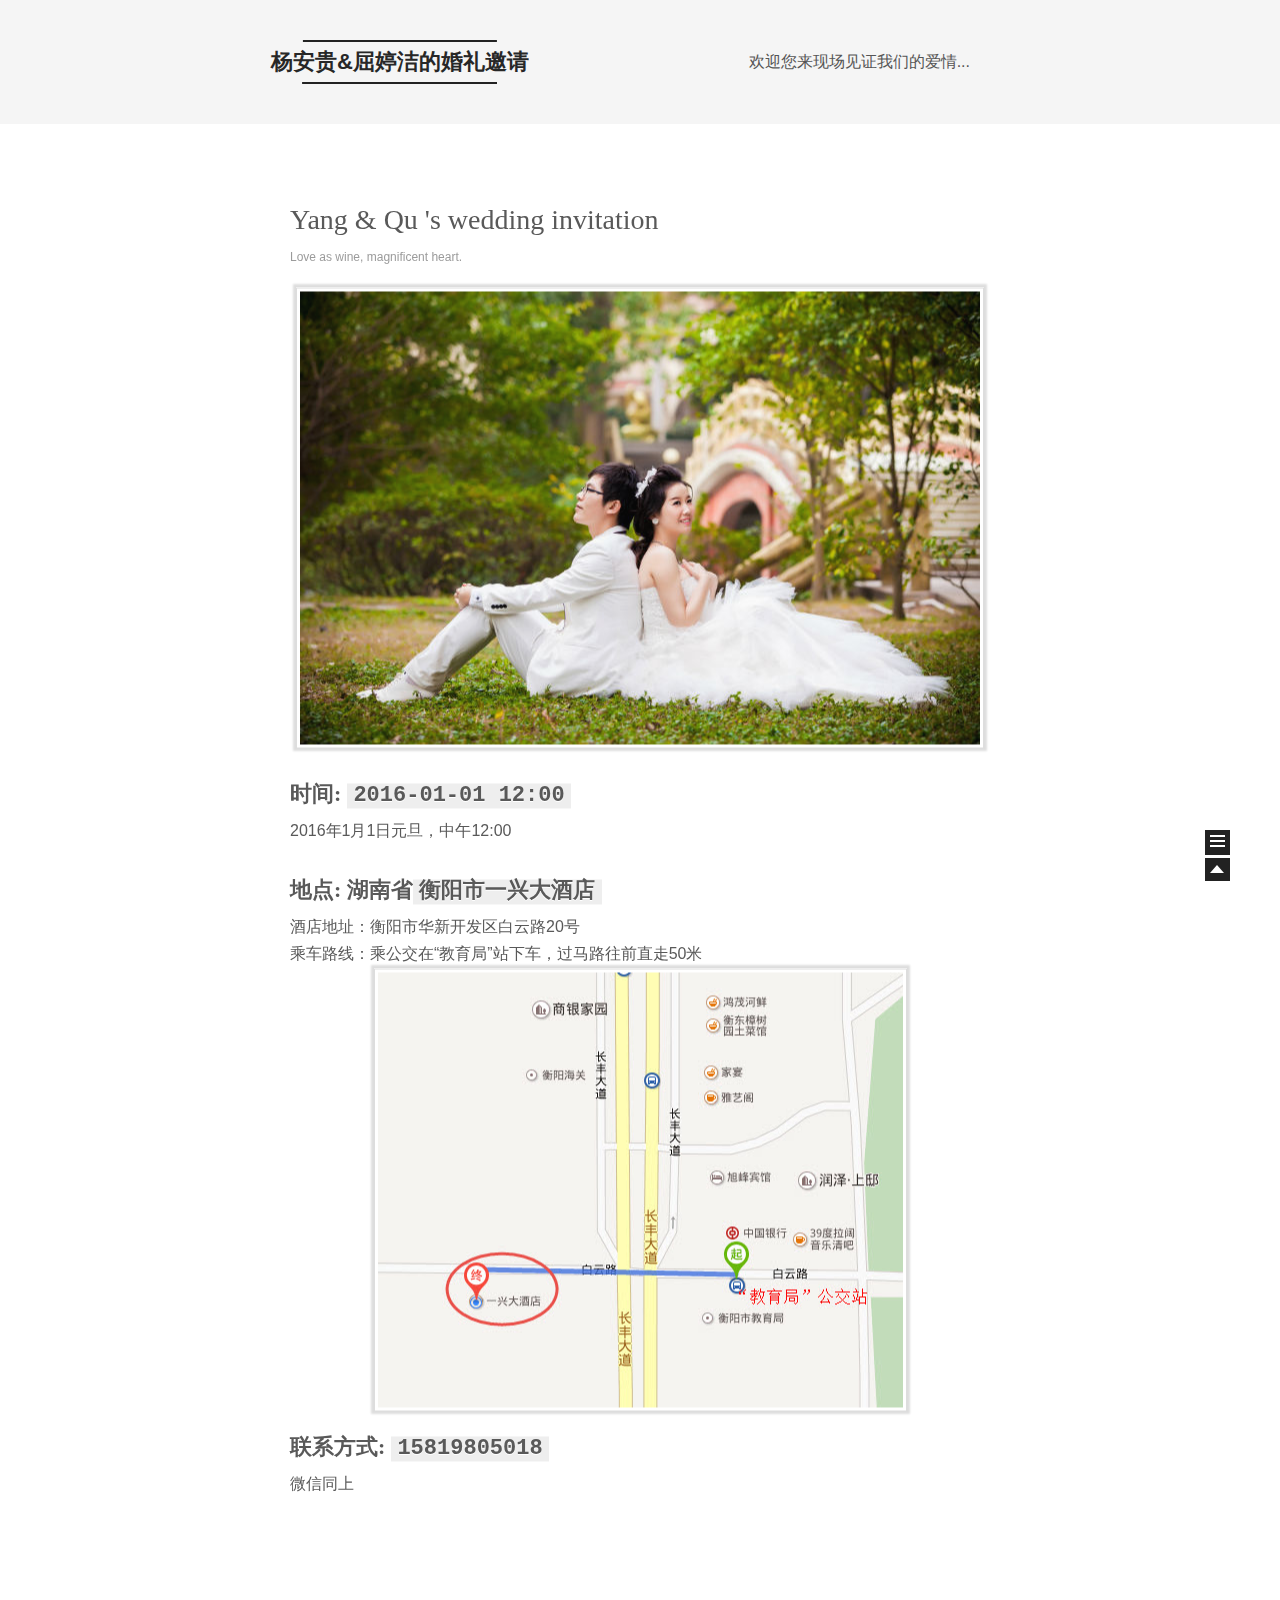
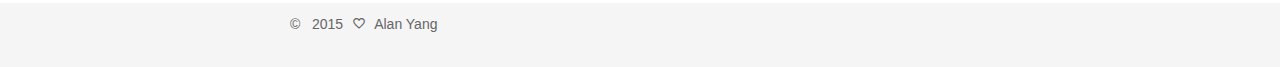
==== commit 4df3865d: "yy" ====
--- a/index.html
+++ b/index.html
@@ -48,7 +48,7 @@
 <meta property="og:site_name" content="Alan Yang's Website">
 <meta property="og:description" content="You can go as far as you want to go.">
 <meta name="twitter:card" content="summary">
-<meta name="twitter:title" content="Alan Yang's Website">
+<meta name="twitter:title" content="杨安贵和屈婷洁的婚礼邀请">
 <meta name="twitter:description" content="You can go as far as you want to go.">
 
 
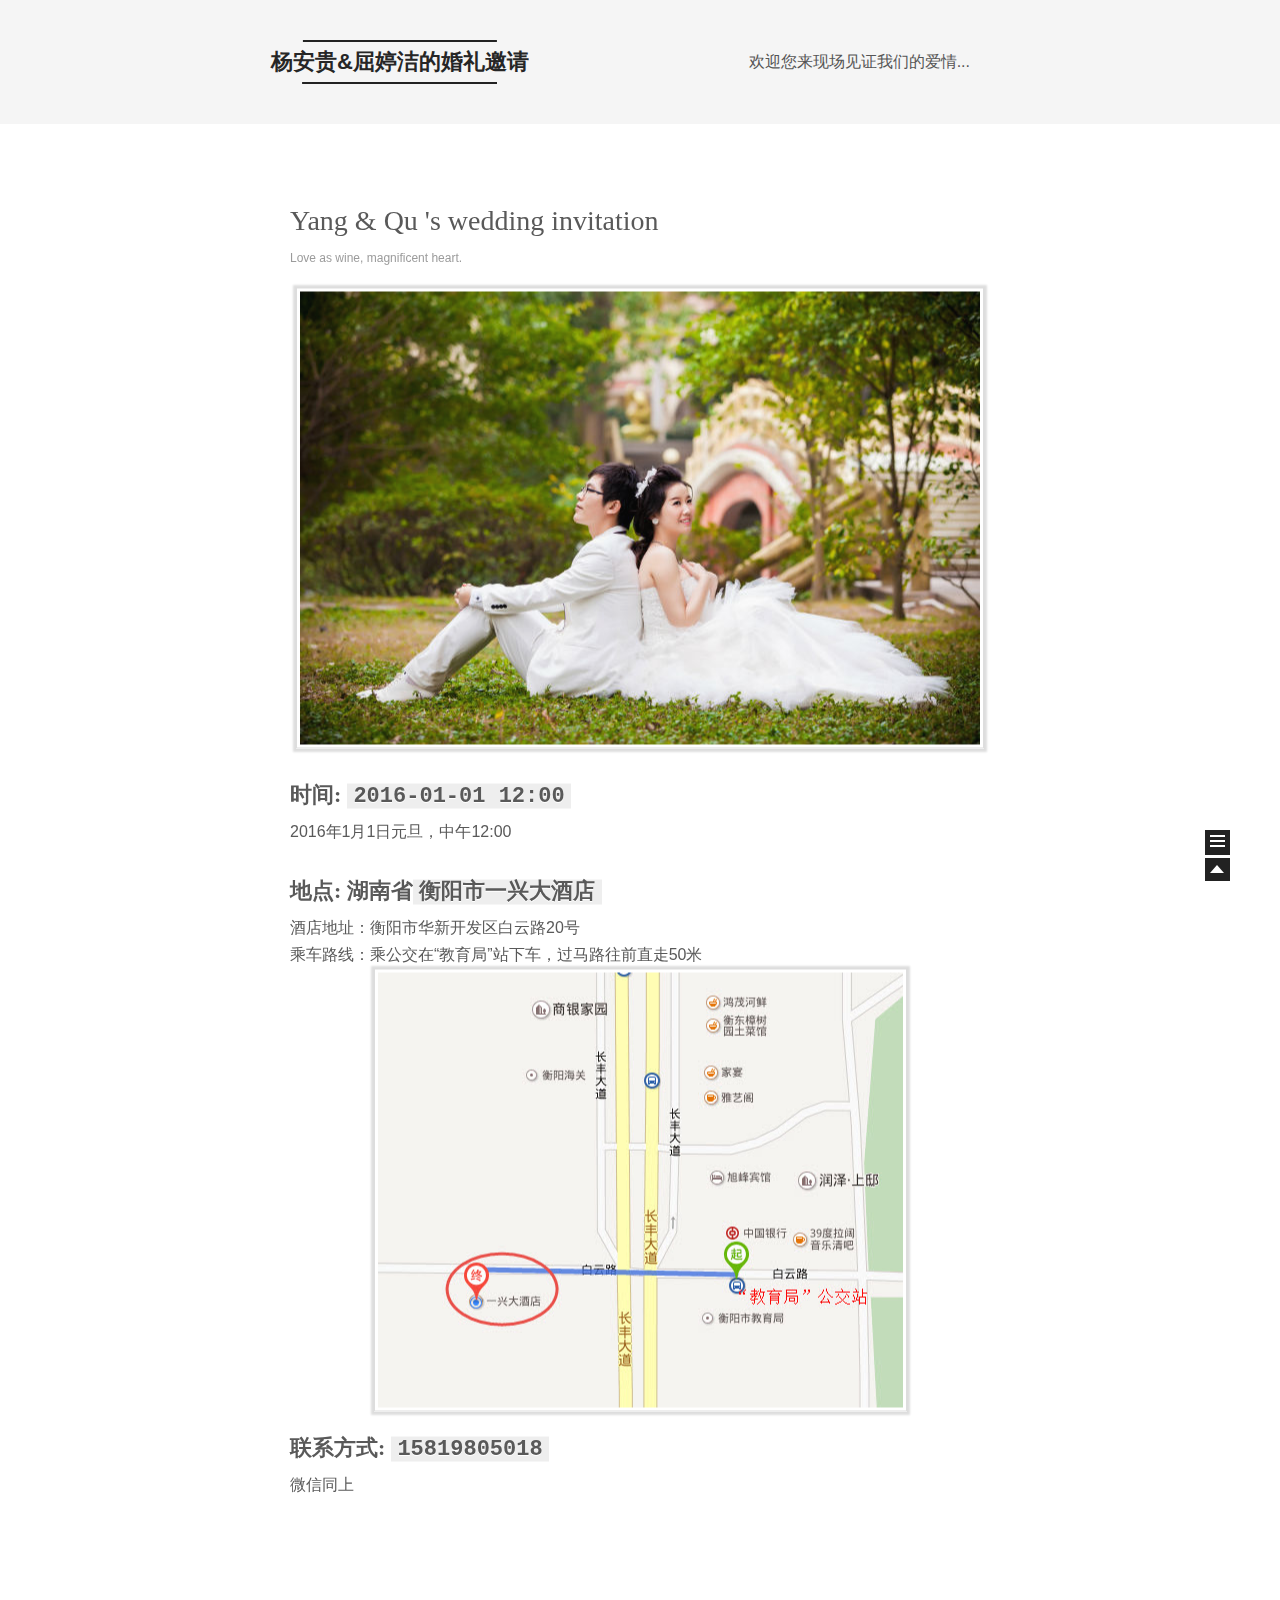
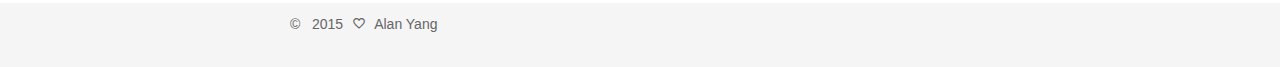
==== commit ad4214f2: "er" ====
--- a/index.html
+++ b/index.html
@@ -59,7 +59,7 @@
   };
 </script>
 
-  <title> Alan Yang's Website </title>
+  <title> 杨安贵和屈婷洁的婚礼邀请 </title>
 </head>
 
 <body itemscope itemtype="http://schema.org/WebPage" lang="zh-Hans">
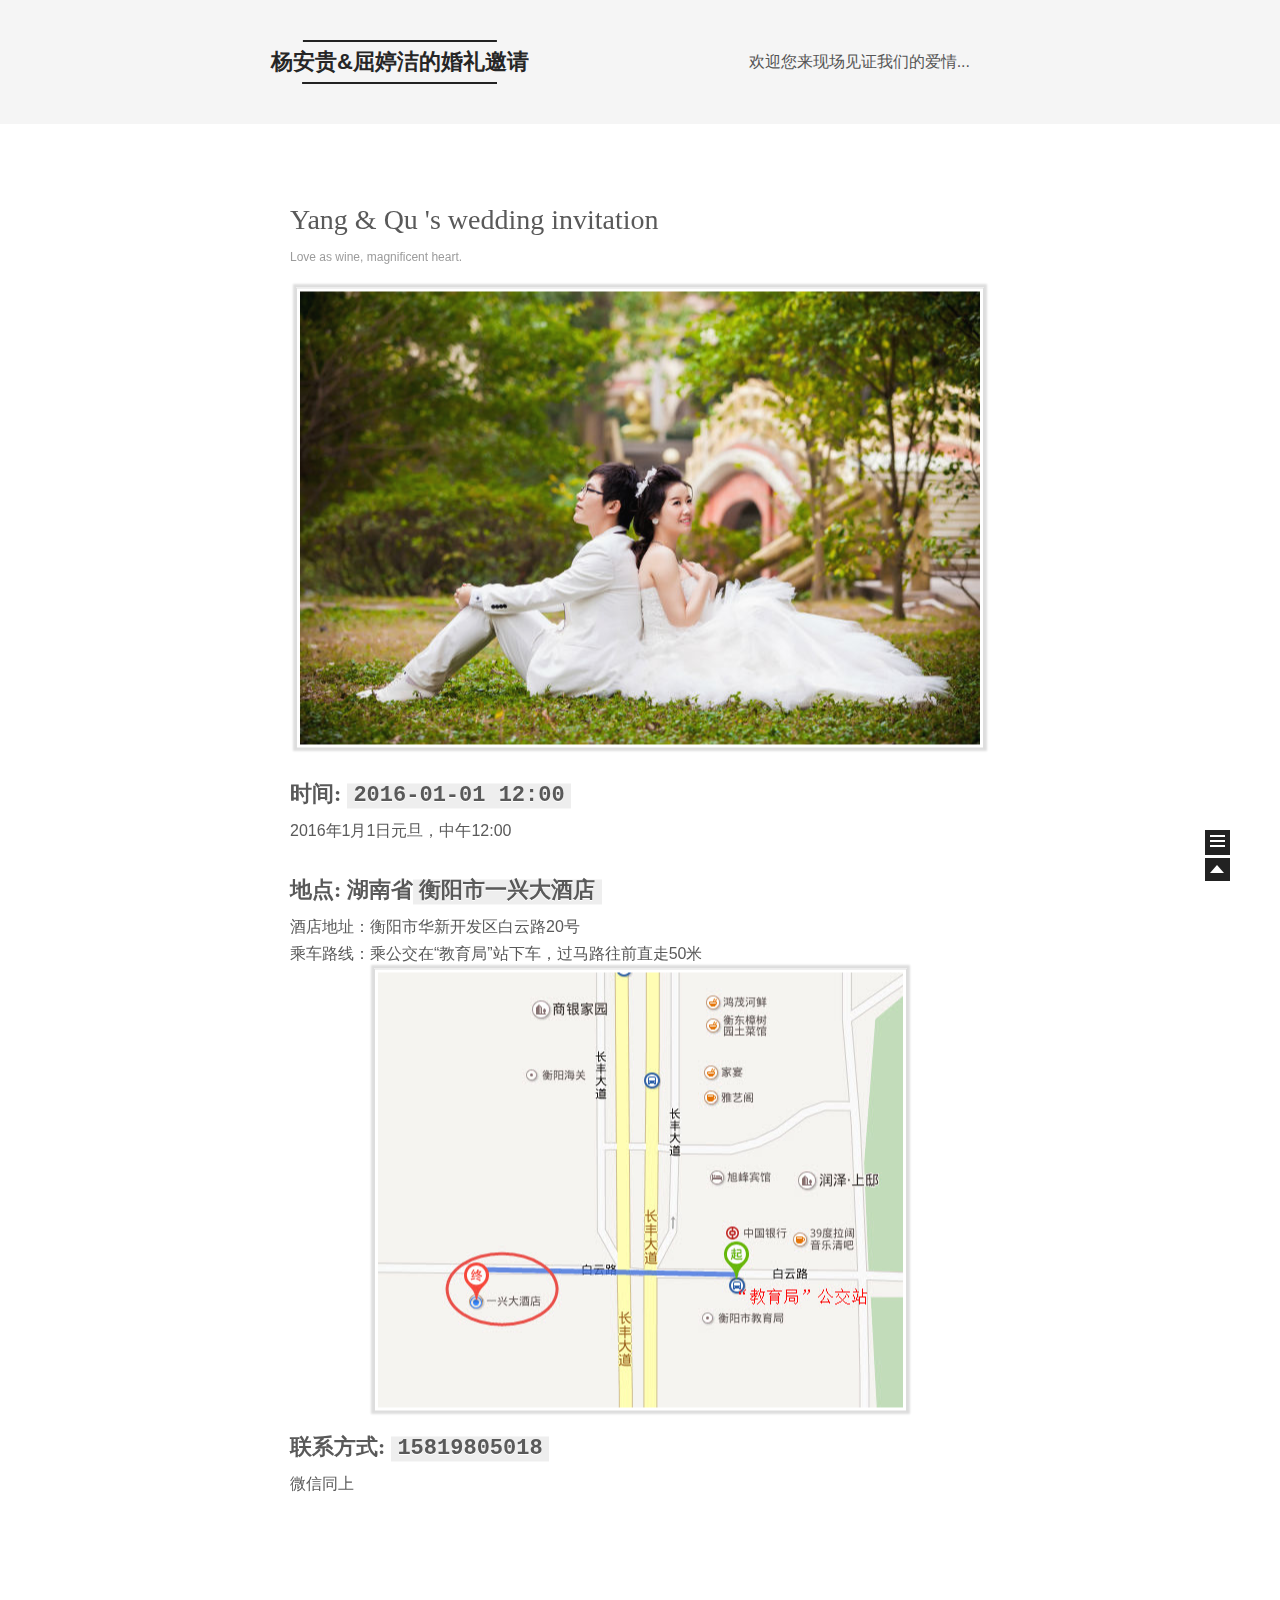
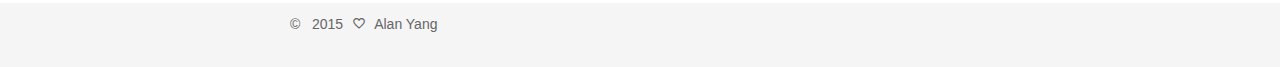
==== commit 1cdf77b1: "final" ====
--- a/index.html
+++ b/index.html
@@ -34,7 +34,7 @@
 
 
 
-  <link rel="alternate" href="/atom.xml" title="杨安贵和屈婷洁的婚礼邀请" type="application/atom+xml" />
+  <link rel="alternate" href="/atom.xml" title="Alan Yang's website" type="application/atom+xml" />
 
 
 
@@ -43,12 +43,12 @@
 
 <meta name="description" content="You can go as far as you want to go.">
 <meta property="og:type" content="website">
-<meta property="og:title" content="杨安贵和屈婷洁的婚礼邀请">
+<meta property="og:title" content="Alan Yang's website">
 <meta property="og:url" content="http://alanyang.com/index.html">
 <meta property="og:site_name" content="Alan Yang's Website">
 <meta property="og:description" content="You can go as far as you want to go.">
 <meta name="twitter:card" content="summary">
-<meta name="twitter:title" content="杨安贵和屈婷洁的婚礼邀请">
+<meta name="twitter:title" content="Alan Yang's website">
 <meta name="twitter:description" content="You can go as far as you want to go.">
 
 
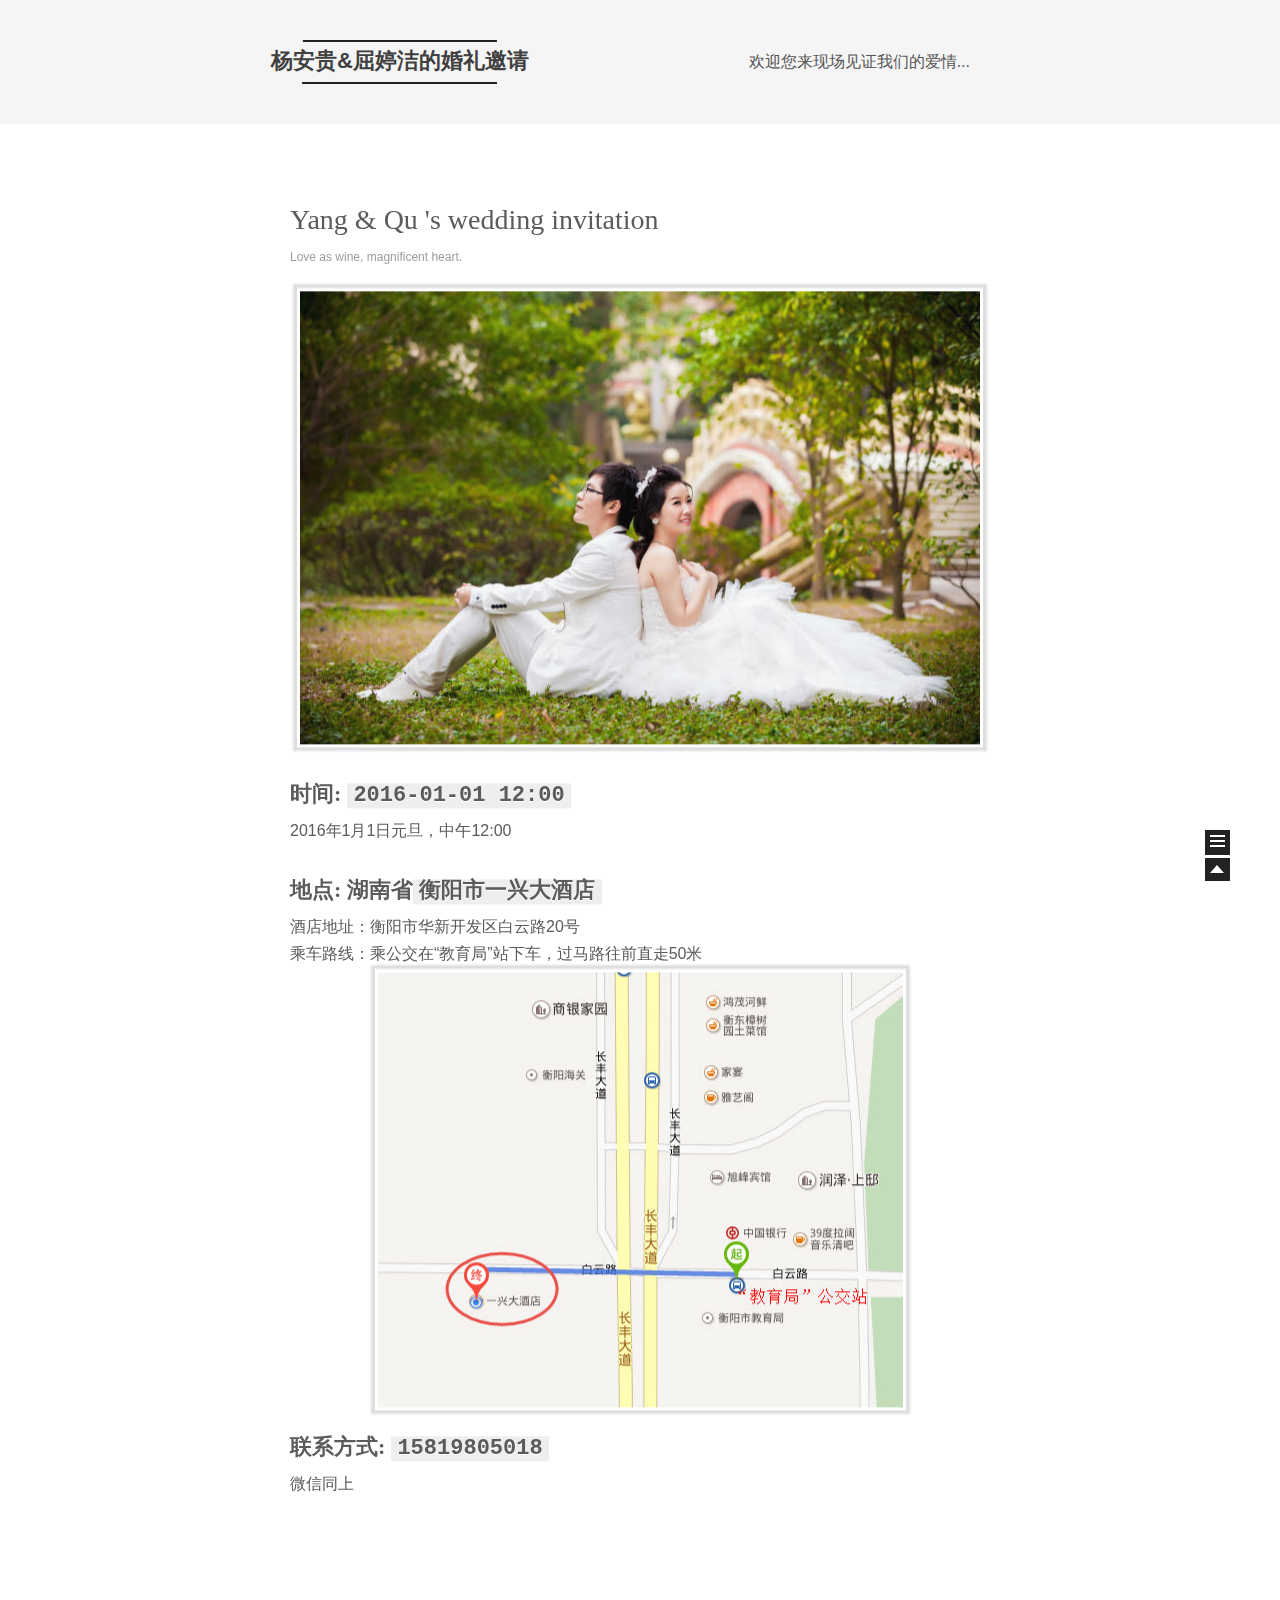
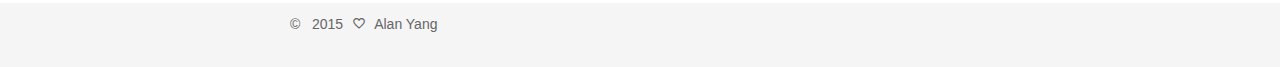
==== commit 518816d8: "ee" ====
--- a/index.html
+++ b/index.html
@@ -34,7 +34,7 @@
 
 
 
-  <link rel="alternate" href="/atom.xml" title="Alan Yang's website" type="application/atom+xml" />
+  <link rel="alternate" href="/atom.xml" title="杨安贵和屈婷洁的婚礼邀请" type="application/atom+xml" />
 
 
 
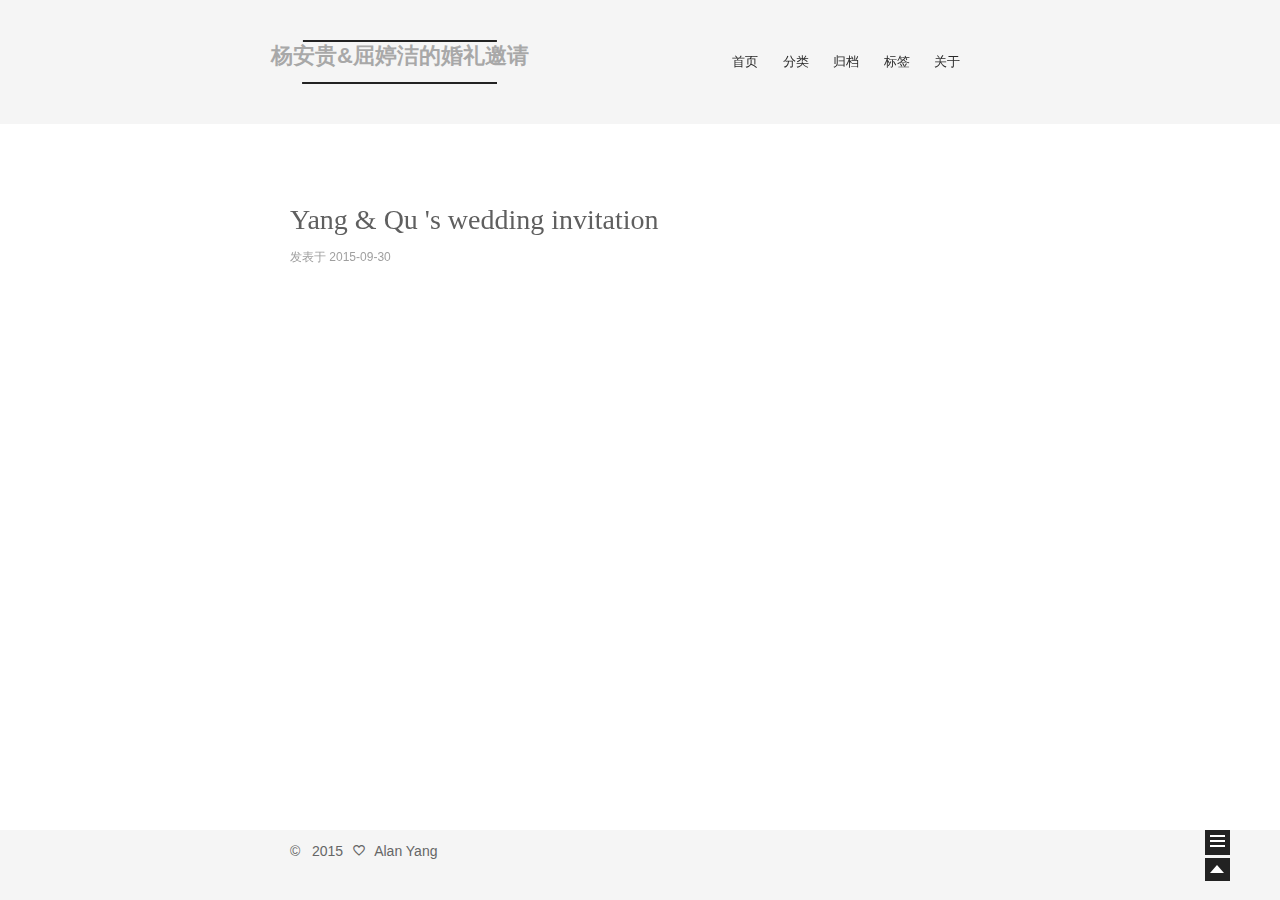
==== commit 75275461: "Update index.html" ====
--- a/index.html
+++ b/index.html
@@ -34,7 +34,7 @@
 
 
 
-  <link rel="alternate" href="/atom.xml" title="杨安贵和屈婷洁的婚礼邀请" type="application/atom+xml" />
+  <link rel="alternate" href="/atom.xml" title="Alan Yang's Website" type="application/atom+xml" />
 
 
 
@@ -59,7 +59,7 @@
   };
 </script>
 
-  <title> 杨安贵和屈婷洁的婚礼邀请 </title>
+  <title> Alan Yang's Website </title>
 </head>
 
 <body itemscope itemtype="http://schema.org/WebPage" lang="zh-Hans">
@@ -95,10 +95,7 @@
 
   
     <ul id="menu" class="menu ">
-	
-	欢迎您来现场见证我们的爱情...
-      
-    <!--    
+      
         <li class="menu-item menu-item-home">
           <a href="/" rel="section">
             <i class="menu-item-icon icon-next-home"></i> <br />
@@ -136,10 +133,7 @@
             <i class="menu-item-icon icon-next-about"></i> <br />
             关于
           </a>
-        </li>
-      -->
-
-      
+        </li>     
     </ul>
   
 </nav>
@@ -173,33 +167,14 @@
 
       <div class="post-meta">
         <span class="post-time">
-		Love as wine, magnificent heart.
-		<!--
+
           发表于        
 		  <time itemprop="dateCreated" datetime="2015-09-25T15:35:17+08:00" content="2015-09-25">
             2015-09-30
           </time>
-		-->
         </span>     
       </div>	
-    </header>
-
-    <div class="post-body">  
-      
-		  <center><audio src="Marry You.mp3" type= ""   playcount="1" autoplay="true" controls="true" hidden="true">您的浏览器不支持 audio 标签.</audio> </center>
-          <span itemprop="articleBody"><p><img src="love.jpg" style="display: block ;margin: auto;box-shadow: 0 0 2px 3px #ddd;"></p>	  
-		  
-		<h2 id="时间:_2016-01-01">时间: <code>2016-01-01 12:00</code></h2><p>2016年1月1日元旦，中午12:00</p>
-		<h2 id="地点:_湖南省衡阳市">地点: 湖南省<code>衡阳市<B>一兴大酒店</B></code></h2><p>酒店地址：衡阳市华新开发区白云路20号<br>
-			    乘车路线：乘公交在“教育局”站下车，过马路往前直走50米<br>
-				<img src="map.jpg" style="margin: auto;box-shadow: 0 0 2px 3px #ddd;">
-			</p>	
-
-    </div>
-	
-	
-	<h2 id="联系方式:_15819805018">联系方式: <code>15819805018</code></h2><p>微信同上</p>
-	
+    </header>	
     <footer class="post-footer">
           
         <div class="post-eof"></div>
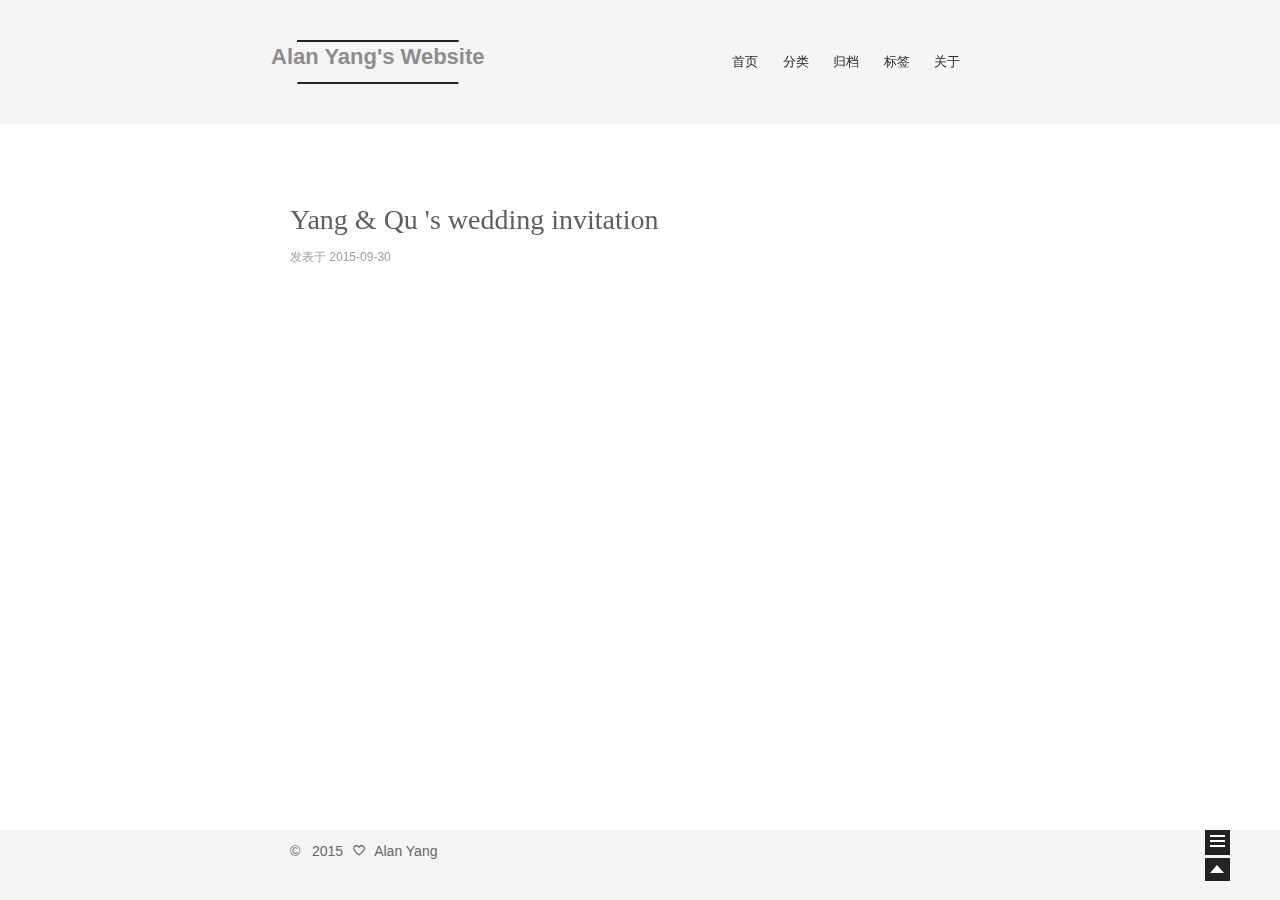
==== commit b484f8ff: "Update index.html" ====
--- a/index.html
+++ b/index.html
@@ -76,7 +76,7 @@
       <span class="logo">
         <i class="icon-next-logo"></i>
       </span>
-      <span class="site-title">杨安贵&屈婷洁的婚礼邀请</span>
+      <span class="site-title">Alan Yang's Website</span>
   </a>
   <span class="logo-line-after"><i></i></span>
 </h1>
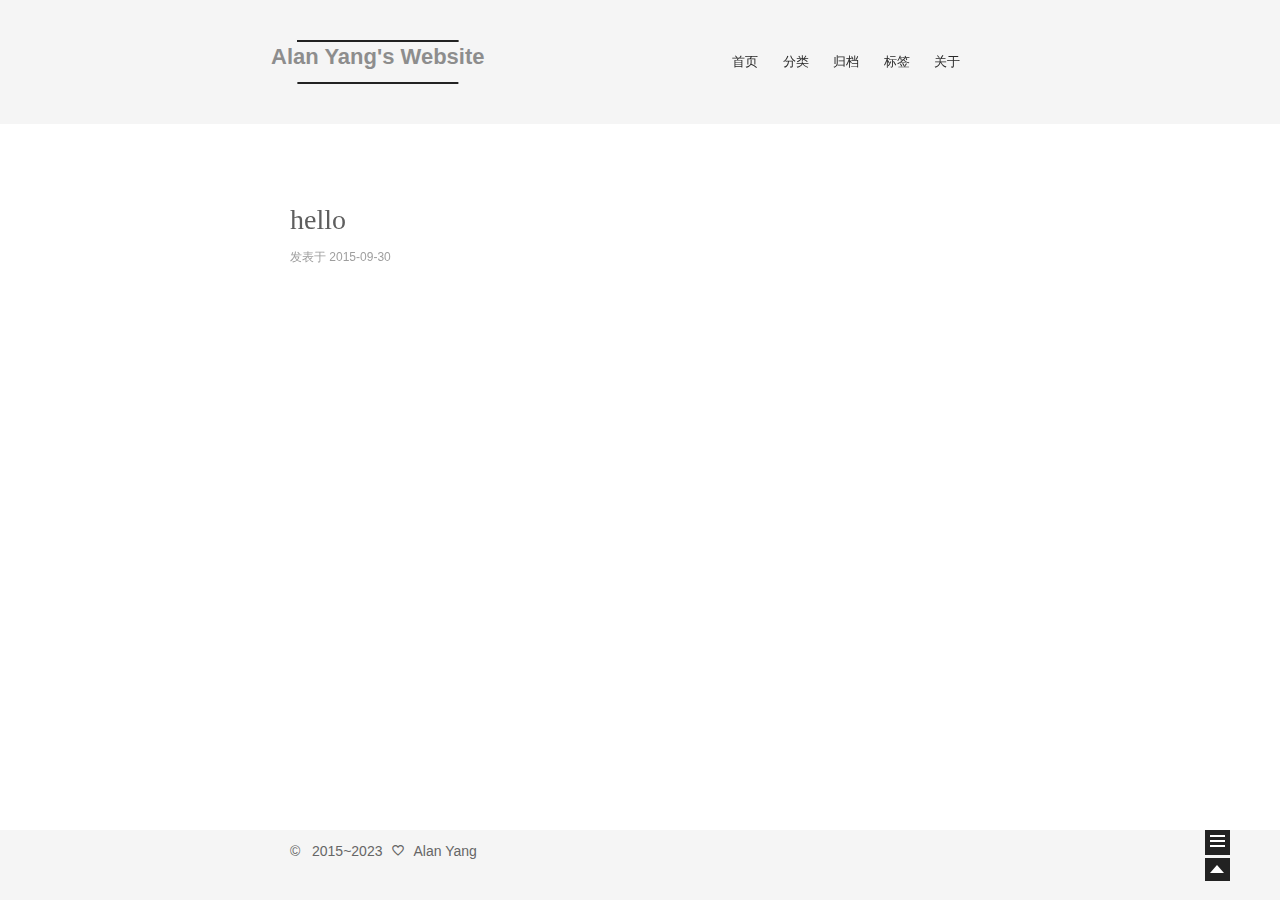
==== commit 79b777fd: "Update index.html" ====
--- a/index.html
+++ b/index.html
@@ -158,7 +158,7 @@
           
           
               <a class="post-title-link" href="/2015/09/25/invitation/" itemprop="url">
-                Yang & Qu 's wedding invitation
+                hello 
               </a>
             
           
@@ -268,7 +268,7 @@
       <div class="footer-inner"> <div class="copyright" >
   
   &copy; &nbsp; 
-  <span itemprop="copyrightYear">2015</span>
+  <span itemprop="copyrightYear">2015~2023</span>
   <span class="with-love">
     <i class="icon-next-heart"></i>
   </span>
